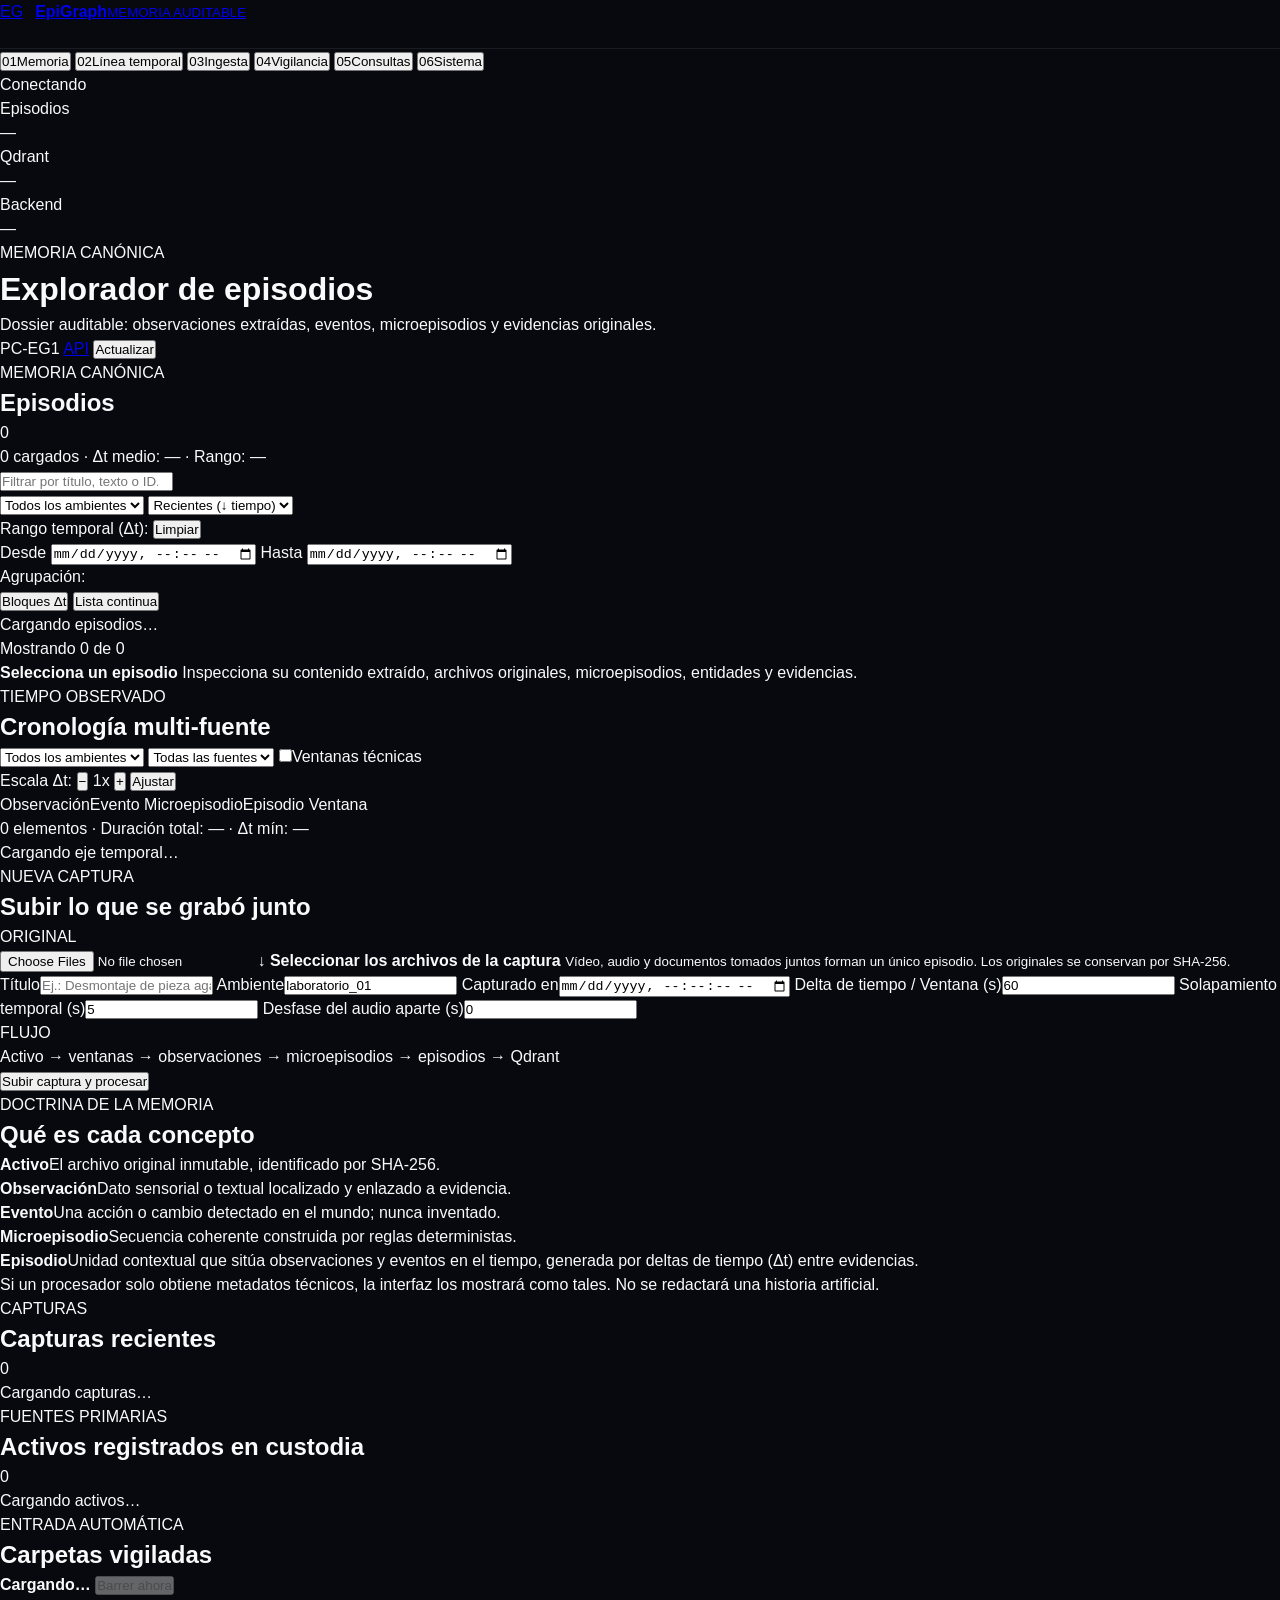
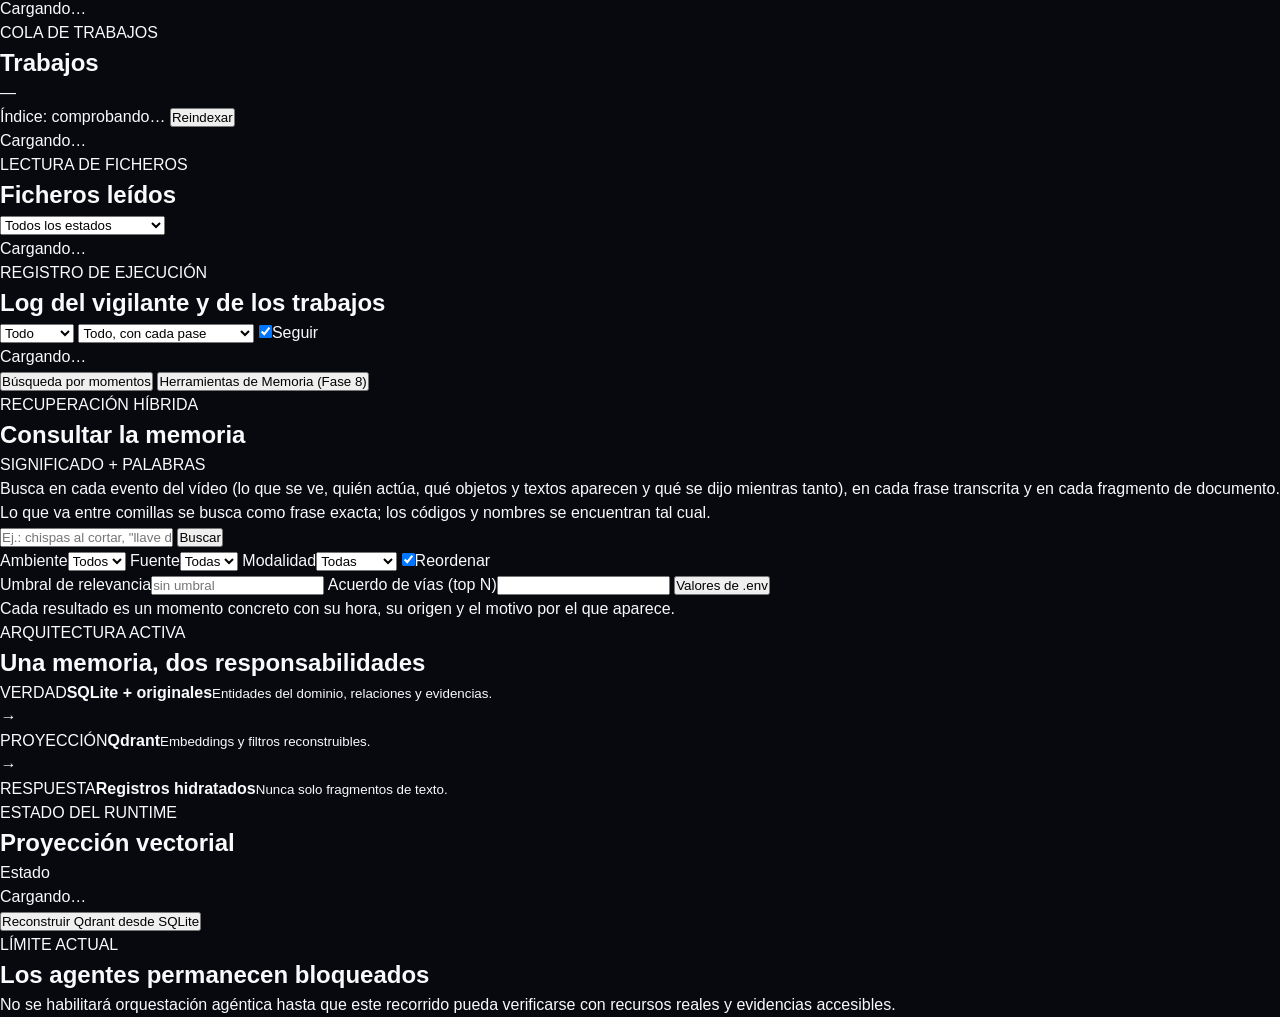
==== episodic/interfaces/web/index.html @ 2b99b510 "Fase R1: el evento como unidad de recuperación - Migración v10: columnas propias en events (episodio" ====
<!doctype html>
<html lang="es">
<head>
  <meta charset="utf-8">
  <meta name="viewport" content="width=device-width, initial-scale=1">
  <meta name="description" content="EpiGraph: memoria episódica multimodal trazable">
  <title>EpiGraph · Consola de memoria</title>
  <link rel="stylesheet" href="/static/index.css?v=pasajes-3">
</head>
<body>
  <div class="shell">
    <aside class="rail">
      <a class="brand" href="#episodes" aria-label="EpiGraph">
        <span class="brand-mark">EG</span>
        <span><b>EpiGraph</b><small>MEMORIA AUDITABLE</small></span>
      </a>

      <nav class="nav" aria-label="Secciones">
        <button class="nav-item active" data-view="episodes"><span>01</span>Memoria</button>
        <button class="nav-item" data-view="timeline"><span>02</span>Línea temporal</button>
        <button class="nav-item" data-view="ingest"><span>03</span>Ingesta</button>
        <button class="nav-item" data-view="watch"><span>04</span>Vigilancia</button>
        <button class="nav-item" data-view="search"><span>05</span>Consultas</button>
        <button class="nav-item" data-view="system"><span>06</span>Sistema</button>
      </nav>

      <div class="rail-status">
        <div><i id="connection-light"></i><span id="connection-label">Conectando</span></div>
        <dl>
          <dt>Episodios</dt><dd id="status-episodes">—</dd>
          <dt>Qdrant</dt><dd id="status-points">—</dd>
          <dt>Backend</dt><dd id="status-backend">—</dd>
        </dl>
      </div>
    </aside>

    <main>
      <header class="masthead">
        <div>
          <p class="kicker" id="view-kicker">MEMORIA CANÓNICA</p>
          <h1 id="view-title">Explorador de episodios</h1>
          <p id="view-subtitle">Dossier auditable: observaciones extraídas, eventos, microepisodios y evidencias originales.</p>
        </div>
        <div class="mast-actions">
          <span class="checkpoint">PC‑EG1</span>
          <a class="button ghost" href="/docs" target="_blank" rel="noopener">API</a>
          <button class="button ghost" id="refresh-all">Actualizar</button>
        </div>
      </header>

      <section class="view active" id="view-episodes">
        <div class="episode-workbench">
          <aside class="panel episode-index">
            <div class="panel-heading">
              <div><p class="kicker">MEMORIA CANÓNICA</p><h2>Episodios</h2></div>
              <span id="episode-count" class="counter">0</span>
            </div>

            <div class="episode-delta-stats" id="episode-delta-stats">
              <span id="stat-episode-volume">0 cargados</span>
              <span class="dot-sep">·</span>
              <span id="stat-avg-delta">Δt medio: —</span>
              <span class="dot-sep">·</span>
              <span id="stat-time-span">Rango: —</span>
            </div>

            <div class="episode-filter-bar">
              <input id="episode-search-filter" type="search" placeholder="Filtrar por título, texto o ID...">
              <div class="filter-row-secondary">
                <select id="episode-env-filter">
                  <option value="">Todos los ambientes</option>
                </select>
                <select id="episode-sort-order">
                  <option value="time_desc">Recientes (↓ tiempo)</option>
                  <option value="time_asc">Antiguos (↑ tiempo)</option>
                  <option value="duration_desc">Mayor duración (Δt)</option>
                  <option value="observations_desc">Más observaciones</option>
                </select>
              </div>
              <div class="filter-row-temporal">
                <div class="temporal-header">
                  <span class="filter-sublabel">Rango temporal (Δt):</span>
                  <button type="button" class="button-mini ghost" id="episode-clear-dates" title="Limpiar rango de fechas">Limpiar</button>
                </div>
                <div class="time-range-inputs">
                  <label class="time-field">
                    <span>Desde</span>
                    <input id="episode-filter-from" type="datetime-local">
                  </label>
                  <label class="time-field">
                    <span>Hasta</span>
                    <input id="episode-filter-to" type="datetime-local">
                  </label>
                </div>
              </div>
              <div class="filter-row-grouping">
                <span class="group-label">Agrupación:</span>
                <div class="group-pills">
                  <button type="button" class="group-pill active" id="episode-group-blocks" data-group="blocks">Bloques Δt</button>
                  <button type="button" class="group-pill" id="episode-group-flat" data-group="flat">Lista continua</button>
                </div>
              </div>
            </div>

            <div class="episode-list" id="memory-map">
              <div class="empty">Cargando episodios…</div>
            </div>

            <div class="episode-pagination-bar" id="episode-pagination-bar">
              <span id="pagination-status">Mostrando 0 de 0</span>
              <div class="pagination-actions">
                <button type="button" class="button-mini ghost" id="load-more-episodes" hidden>Cargar más</button>
                <button type="button" class="button-mini ghost" id="load-all-episodes" hidden>Cargar todos</button>
              </div>
            </div>
          </aside>
          <article class="panel episode-inspector" id="episode-inspector">
            <div class="empty roomy">
              <b>Selecciona un episodio</b>
              <span>Inspecciona su contenido extraído, archivos originales, microepisodios, entidades y evidencias.</span>
            </div>
          </article>
        </div>
      </section>

      <section class="view" id="view-timeline">
        <article class="panel timeline-panel">
          <div class="panel-heading timeline-heading">
            <div>
              <p class="kicker">TIEMPO OBSERVADO</p>
              <h2>Cronología multi-fuente</h2>
            </div>
            <div class="inline-filters timeline-toolbar">
              <select id="timeline-environment"><option value="">Todos los ambientes</option></select>
              <select id="timeline-source"><option value="">Todas las fuentes</option></select>
              <label class="switch"><input type="checkbox" id="show-windows"><span></span>Ventanas técnicas</label>
              
              <div class="zoom-controls">
                <span class="zoom-label">Escala Δt:</span>
                <button type="button" class="zoom-btn" id="zoom-out" title="Alejar escala (ver rango macro)">−</button>
                <span class="zoom-level" id="zoom-level-text">1x</span>
                <button type="button" class="zoom-btn" id="zoom-in" title="Acercar escala (ver micro-deltas)">+</button>
                <button type="button" class="zoom-reset-btn" id="zoom-fit" title="Ajustar al rango completo">Ajustar</button>
              </div>
            </div>
          </div>

          <div class="timeline-subbar">
            <div class="timeline-legend">
              <span class="observation">Observación</span><span class="event">Evento</span>
              <span class="microepisode">Microepisodio</span><span class="episode">Episodio</span>
              <span class="processing_window">Ventana</span>
            </div>
            <div class="timeline-metrics" id="timeline-metrics">
              <span id="tl-metric-count">0 elementos</span>
              <span class="dot-sep">·</span>
              <span id="tl-metric-span">Duración total: —</span>
              <span class="dot-sep">·</span>
              <span id="tl-metric-min-delta">Δt mín: —</span>
            </div>
          </div>

          <div class="timeline-scroll-container" id="timeline-scroll-container">
            <div id="timeline-canvas" class="timeline-canvas"><div class="empty">Cargando eje temporal…</div></div>
          </div>

          <div id="timeline-ledger" class="timeline-ledger"></div>
        </article>
      </section>

      <section class="view" id="view-ingest">
        <div class="split hero-split">
          <article class="panel ingest-panel">
            <div class="panel-heading">
              <div><p class="kicker">NUEVA CAPTURA</p><h2>Subir lo que se grabó junto</h2></div>
              <span class="truth-badge">ORIGINAL</span>
            </div>
            <form id="ingest-form">
              <label class="drop-zone" for="asset-file">
                <input id="asset-file" name="files" type="file" required multiple
                  accept="video/*,audio/*,image/*,.pdf,.txt,.md,.csv,.json">
                <span class="drop-glyph">↓</span>
                <b id="file-label">Seleccionar los archivos de la captura</b>
                <small>Vídeo, audio y documentos tomados juntos forman un único episodio. Los originales se conservan por SHA‑256.</small>
              </label>
              <div class="form-grid">
                <label class="span-2">Título<input name="title" placeholder="Ej.: Desmontaje de pieza agarrotada"></label>
                <label>Ambiente<input name="environment_id" value="laboratorio_01" required></label>
                <label>Capturado en<input name="captured_at" type="datetime-local" step="1" title="Si se deja vacío se usa la hora del vídeo o, en su defecto, la de subida"></label>
                <label>Delta de tiempo / Ventana (s)<input name="window_duration_seconds" type="number" value="60" min="0.1" step="0.1"></label>
                <label>Solapamiento temporal (s)<input name="overlap_seconds" type="number" value="5" min="0" step="0.1"></label>
                <label>Desfase del audio aparte (s)<input name="audio_offset_seconds" type="number" value="0" step="0.1" title="Segundos que se suman a un audio grabado por separado para alinearlo con el vídeo. Negativo si el audio empezó antes."></label>
              </div>
              <div class="process-note">
                <span>FLUJO</span>
                <p>Activo → ventanas → observaciones → microepisodios → episodios → Qdrant</p>
              </div>
              <button class="button primary" type="submit" id="ingest-submit">Subir captura y procesar</button>
            </form>
            <div class="job-progress" id="workflow-result" hidden></div>
          </article>

          <article class="panel doctrine">
            <p class="kicker">DOCTRINA DE LA MEMORIA</p>
            <h2>Qué es cada concepto</h2>
            <ol>
              <li><b>Activo</b><span>El archivo original inmutable, identificado por SHA-256.</span></li>
              <li><b>Observación</b><span>Dato sensorial o textual localizado y enlazado a evidencia.</span></li>
              <li><b>Evento</b><span>Una acción o cambio detectado en el mundo; nunca inventado.</span></li>
              <li><b>Microepisodio</b><span>Secuencia coherente construida por reglas deterministas.</span></li>
              <li><b>Episodio</b><span>Unidad contextual que sitúa observaciones y eventos en el tiempo, generada por deltas de tiempo (Δt) entre evidencias.</span></li>
            </ol>
            <p class="doctrine-warning">Si un procesador solo obtiene metadatos técnicos, la interfaz los mostrará como tales. No se redactará una historia artificial.</p>
          </article>
        </div>

        <article class="panel ledger-panel">
          <div class="panel-heading"><div><p class="kicker">CAPTURAS</p><h2>Capturas recientes</h2></div><span id="capture-count" class="counter">0</span></div>
          <div class="capture-ledger" id="capture-ledger"><div class="empty">Cargando capturas…</div></div>
        </article>

        <article class="panel ledger-panel">
          <div class="panel-heading"><div><p class="kicker">FUENTES PRIMARIAS</p><h2>Activos registrados en custodia</h2></div><span id="asset-count" class="counter">0</span></div>
          <div class="asset-ledger" id="asset-ledger"><div class="empty">Cargando activos…</div></div>
        </article>
      </section>

      <section class="view" id="view-watch">
        <article class="panel watch-status-panel">
          <div class="panel-heading">
            <div><p class="kicker">ENTRADA AUTOMÁTICA</p><h2>Carpetas vigiladas</h2></div>
            <div class="watch-actions">
              <span class="watch-state" id="watch-state"><i></i><b>Cargando…</b></span>
              <button class="button-mini" id="watch-scan-now" type="button" disabled>Barrer ahora</button>
            </div>
          </div>
          <p class="watch-summary" id="watch-summary"></p>
          <div class="watch-sources" id="watch-sources"><div class="empty">Cargando…</div></div>
        </article>

        <div class="watch-grid">
          <article class="panel">
            <div class="panel-heading">
              <div><p class="kicker">COLA DE TRABAJOS</p><h2>Trabajos</h2></div>
              <span class="counter" id="watch-jobs-active">—</span>
            </div>
            <div class="index-status" id="index-status">
              <span id="index-status-text">Índice: comprobando…</span>
              <button class="button-mini" id="index-reindex" type="button" title="Reconstruye vectores y pasajes en una generación nueva; la búsqueda sigue funcionando mientras tanto">Reindexar</button>
            </div>
            <div class="watch-jobs" id="watch-jobs"><div class="empty">Cargando…</div></div>
          </article>
          <article class="panel">
            <div class="panel-heading">
              <div><p class="kicker">LECTURA DE FICHEROS</p><h2>Ficheros leídos</h2></div>
              <select id="watch-file-state" aria-label="Estado de los ficheros">
                <option value="">Todos los estados</option>
                <option value="pending">Copiándose</option>
                <option value="ready">Listos, esperando cierre</option>
                <option value="captured">Capturados</option>
                <option value="duplicate">Duplicados</option>
                <option value="ignored">Ignorados</option>
                <option value="failed">Fallidos</option>
                <option value="vanished">Desaparecidos</option>
              </select>
            </div>
            <div class="watch-files" id="watch-files"><div class="empty">Cargando…</div></div>
          </article>
        </div>

        <article class="panel watch-log-panel">
          <div class="panel-heading">
            <div><p class="kicker">REGISTRO DE EJECUCIÓN</p><h2>Log del vigilante y de los trabajos</h2></div>
            <div class="inline-filters">
              <select id="log-component" aria-label="Componente">
                <option value="">Todo</option>
                <option value="watch">Vigilante</option>
                <option value="jobs">Trabajos</option>
              </select>
              <select id="log-level" aria-label="Nivel">
                <option value="">Todo, con cada pase</option>
                <option value="info,warning,error">Sin los pases del vigilante</option>
                <option value="warning,error">Avisos y errores</option>
                <option value="error">Solo errores</option>
              </select>
              <label class="switch"><input type="checkbox" id="log-follow" checked><span></span>Seguir</label>
            </div>
          </div>
          <div class="activity-log" id="activity-log" role="log" aria-live="polite"><div class="log-empty">Cargando…</div></div>
        </article>
      </section>

      <section class="view" id="view-search">
        <div class="search-mode-tabs">
          <button class="search-tab-btn active" data-search-tab="hybrid">Búsqueda por momentos</button>
          <button class="search-tab-btn" data-search-tab="tools">Herramientas de Memoria (Fase 8)</button>
        </div>

        <div id="search-tab-hybrid-content" class="search-tab-content active">
          <article class="panel search-panel">
            <div class="panel-heading"><div><p class="kicker">RECUPERACIÓN HÍBRIDA</p><h2>Consultar la memoria</h2></div><span class="truth-badge vector">SIGNIFICADO + PALABRAS</span></div>
            <p class="search-hint">Busca en cada evento del vídeo (lo que se ve, quién actúa, qué objetos y textos aparecen y qué se dijo mientras tanto), en cada frase transcrita y en cada fragmento de documento. Lo que va entre comillas se busca como frase exacta; los códigos y nombres se encuentran tal cual.</p>
            <form id="search-form" class="search-form">
              <input id="search-query" placeholder="Ej.: chispas al cortar, &quot;llave dinamométrica&quot;, sensor F-102…" required>
              <button class="button primary" type="submit">Buscar</button>
              <div class="search-options">
                <label>Ambiente<select id="search-environment"><option value="">Todos</option></select></label>
                <label>Fuente<select id="search-source"><option value="">Todas</option></select></label>
                <label>Modalidad<select id="search-modality"><option value="">Todas</option><option>video</option><option>audio</option><option>image</option><option>document</option><option>text</option></select></label>
                <label class="switch" title="Un cross-encoder vuelve a puntuar los mejores pasajes frente a la pregunta"><input type="checkbox" id="input-rerank" checked><span></span>Reordenar</label>
              </div>
              <div class="search-options search-thresholds">
                <label title="Puntuación mínima del reordenador; vacío: sin umbral. Valor por defecto: EPIGRAPH_RERANK_MIN_SCORE">Umbral de relevancia<input type="number" id="input-min-score" step="0.1" placeholder="sin umbral"></label>
                <label title="Se conserva bajo el umbral si significado y palabras lo ponen ambos entre sus N primeros; 0: nunca. Valor por defecto: EPIGRAPH_PASSAGE_AGREEMENT_RANK">Acuerdo de vías (top N)<input type="number" id="input-agreement" min="0" step="1"></label>
                <button type="button" class="button-mini" id="reset-thresholds" title="Volver a los valores de .env">Valores de .env</button>
                <small id="passage-settings" class="search-settings"></small>
              </div>
            </form>
          </article>
          <div id="search-results" class="search-results"><div class="empty roomy">Cada resultado es un momento concreto con su hora, su origen y el motivo por el que aparece.</div></div>
        </div>

        <div id="search-tab-tools-content" class="search-tab-content" hidden>
          <article class="panel tools-panel">
            <div class="panel-heading">
              <div><p class="kicker">CATÁLOGO TIPADO</p><h2>Herramientas deterministas de consulta</h2></div>
              <span class="truth-badge">FASE 8 · 11 HERRAMIENTAS</span>
            </div>
            <div class="tools-interface">
              <div class="tools-selector-bar">
                <label for="tool-select"><b>Herramienta de memoria</b>
                  <select id="tool-select"></select>
                </label>
                <p id="tool-description" class="tool-desc"></p>
              </div>
              <form id="tool-form" class="tool-form">
                <div id="tool-fields" class="tool-fields-grid"></div>
                <button class="button primary" type="submit" id="tool-submit">Ejecutar herramienta</button>
              </form>
            </div>
          </article>
          <div id="tool-results" class="tool-results">
            <div class="empty roomy">Selecciona una herramienta y ejecuta la consulta para auditar la memoria canónica.</div>
          </div>
        </div>
      </section>

      <section class="view" id="view-system">
        <div class="system-grid">
          <article class="panel architecture-card">
            <p class="kicker">ARQUITECTURA ACTIVA</p><h2>Una memoria, dos responsabilidades</h2>
            <div class="architecture-flow">
              <div><span>VERDAD</span><b>SQLite + originales</b><small>Entidades del dominio, relaciones y evidencias.</small></div>
              <i>→</i>
              <div><span>PROYECCIÓN</span><b>Qdrant</b><small>Embeddings y filtros reconstruibles.</small></div>
              <i>→</i>
              <div><span>RESPUESTA</span><b>Registros hidratados</b><small>Nunca solo fragmentos de texto.</small></div>
            </div>
          </article>
          <article class="panel runtime-card">
            <p class="kicker">ESTADO DEL RUNTIME</p><h2>Proyección vectorial</h2>
            <dl id="runtime-details"><dt>Estado</dt><dd>Cargando…</dd></dl>
            <button id="rebuild-index" class="button ghost">Reconstruir Qdrant desde SQLite</button>
          </article>
        </div>
        <article class="panel boundary-card">
          <p class="kicker">LÍMITE ACTUAL</p>
          <h2>Los agentes permanecen bloqueados</h2>
          <p>No se habilitará orquestación agéntica hasta que este recorrido pueda verificarse con recursos reales y evidencias accesibles.</p>
        </article>
      </section>
    </main>
  </div>

  <dialog id="asset-dialog" class="detail-dialog"><button class="dialog-close" data-close-dialog aria-label="Cerrar">×</button><div id="asset-dialog-content"></div></dialog>
  <script src="/static/app.js?v=pasajes-3"></script>
</body>
</html>
---- static/index.css ----
/* LabMemory Episodic - Modern Dark Aesthetic */
:root {
    --bg-dark: #07090e;
    --bg-surface: #0f141f;
    --bg-surface-elevated: #161d2d;
    --bg-surface-hover: #1e273d;
    --border-color: rgba(255, 255, 255, 0.08);
    --border-accent: rgba(99, 102, 241, 0.3);
    
    --primary: #6366f1;
    --primary-hover: #4f46e5;
    --primary-glow: rgba(99, 102, 241, 0.25);
    --accent: #8b5cf6;
    --accent-light: #c084fc;
    
    --success: #10b981;
    --warning: #f59e0b;
    --danger: #ef4444;
    
    --text-primary: #f8fafc;
    --text-secondary: #94a3b8;
    --text-muted: #64748b;
    
    --font-sans: 'Inter', -apple-system, BlinkMacSystemFont, sans-serif;
    --font-mono: 'JetBrains Mono', monospace;
    --radius-sm: 6px;
    --radius-md: 10px;
    --radius-lg: 16px;
    --transition: all 0.2s cubic-bezier(0.4, 0, 0.2, 1);
}

* {
    box-sizing: border-box;
    margin: 0;
    padding: 0;
}

body {
    background-color: var(--bg-dark);
    color: var(--text-primary);
    font-family: var(--font-sans);
    line-height: 1.5;
    min-height: 100vh;
    overflow-x: hidden;
}

/* Layout */
.app-layout {
    display: flex;
    min-height: 100vh;
}

/* Sidebar */
.sidebar {
    width: 280px;
    background-color: var(--bg-surface);
    border-right: 1px solid var(--border-color);
    display: flex;
    flex-direction: column;
    padding: 24px 16px;
    position: sticky;
    top: 0;
    height: 100vh;
}

.brand {
    display: flex;
    align-items: center;
    gap: 12px;
    padding-bottom: 24px;
    border-bottom: 1px solid var(--border-color);
}

.brand-icon {
    width: 40px;
    height: 40px;
    background: linear-gradient(135deg, var(--primary), var(--accent));
    border-radius: var(--radius-md);
    display: flex;
    align-items: center;
    justify-content: center;
    color: #fff;
    box-shadow: 0 4px 14px var(--primary-glow);
}

.brand h1 {
    font-size: 1.25rem;
    font-weight: 700;
    letter-spacing: -0.02em;
}

.brand-subtitle {
    font-size: 0.75rem;
    color: var(--text-secondary);
}

/* Status Widget */
.status-widget {
    background: var(--bg-surface-elevated);
    border: 1px solid var(--border-color);
    border-radius: var(--radius-md);
    padding: 12px 14px;
    margin: 18px 0;
}

.status-item {
    display: flex;
    align-items: center;
    gap: 8px;
    font-size: 0.8rem;
    color: var(--text-secondary);
    margin-bottom: 6px;
}

.status-dot {
    width: 8px;
    height: 8px;
    border-radius: 50%;
    background-color: var(--danger);
    transition: var(--transition);
}

.status-dot.online {
    background-color: var(--success);
    box-shadow: 0 0 8px rgba(16, 185, 129, 0.5);
}

.status-meta {
    font-size: 0.7rem;
    color: var(--text-muted);
    font-family: var(--font-mono);
    border-top: 1px solid var(--border-color);
    padding-top: 6px;
    margin-top: 6px;
}

/* Navigation Tabs */
.nav-tabs {
    display: flex;
    flex-direction: column;
    gap: 6px;
    flex: 1;
}

.nav-tab {
    display: flex;
    align-items: center;
    gap: 12px;
    padding: 12px 16px;
    background: transparent;
    border: 1px solid transparent;
    border-radius: var(--radius-md);
    color: var(--text-secondary);
    font-size: 0.9rem;
    font-weight: 500;
    cursor: pointer;
    text-align: left;
    transition: var(--transition);
}

.nav-tab:hover {
    background-color: var(--bg-surface-hover);
    color: var(--text-primary);
}

.nav-tab.active {
    background: linear-gradient(135deg, rgba(99, 102, 241, 0.15), rgba(139, 92, 246, 0.15));
    border-color: var(--border-accent);
    color: #fff;
    box-shadow: 0 2px 8px var(--primary-glow);
}

.sidebar-footer {
    border-top: 1px solid var(--border-color);
    padding-top: 16px;
}

.docs-link {
    display: flex;
    align-items: center;
    gap: 8px;
    color: var(--text-muted);
    text-decoration: none;
    font-size: 0.8rem;
    transition: var(--transition);
}

.docs-link:hover {
    color: var(--accent-light);
}

/* Main Content Area */
.main-content {
    flex: 1;
    padding: 36px 48px;
    max-width: 1200px;
    margin: 0 auto;
}

.tab-pane {
    display: none;
}

.tab-pane.active {
    display: block;
    animation: fadeIn 0.3s ease-in-out;
}

@keyframes fadeIn {
    from { opacity: 0; transform: translateY(6px); }
    to { opacity: 1; transform: translateY(0); }
}

/* Section Header */
.section-header {
    display: flex;
    justify-content: space-between;
    align-items: flex-start;
    margin-bottom: 28px;
    gap: 20px;
}

.section-header h2 {
    font-size: 1.75rem;
    font-weight: 700;
    letter-spacing: -0.02em;
}

.subtitle {
    color: var(--text-secondary);
    font-size: 0.95rem;
    margin-top: 4px;
}

.domain-selector-box {
    display: flex;
    flex-direction: column;
    gap: 6px;
    min-width: 260px;
}

.domain-selector-box label {
    font-size: 0.8rem;
    font-weight: 600;
    color: var(--text-muted);
    text-transform: uppercase;
    letter-spacing: 0.05em;
}

/* Form Controls */
.select-input, .text-input, .query-textarea, .code-textarea {
    background-color: var(--bg-surface);
    border: 1px solid var(--border-color);
    border-radius: var(--radius-md);
    color: var(--text-primary);
    padding: 10px 14px;
    font-size: 0.95rem;
    font-family: inherit;
    transition: var(--transition);
    width: 100%;
}

.select-input:focus, .text-input:focus, .query-textarea:focus, .code-textarea:focus {
    outline: none;
    border-color: var(--primary);
    box-shadow: 0 0 0 3px var(--primary-glow);
}

.select-input-sm, .text-input-sm {
    background-color: var(--bg-surface-elevated);
    border: 1px solid var(--border-color);
    border-radius: var(--radius-sm);
    color: var(--text-primary);
    padding: 6px 10px;
    font-size: 0.85rem;
    font-family: inherit;
}

/* Cards */
.card {
    background-color: var(--bg-surface);
    border: 1px solid var(--border-color);
    border-radius: var(--radius-lg);
    overflow: hidden;
    backdrop-filter: blur(10px);
}

.card-header {
    padding: 18px 24px;
    border-bottom: 1px solid var(--border-color);
    display: flex;
    align-items: center;
    justify-content: space-between;
}

.card-title {
    font-weight: 600;
    font-size: 1.05rem;
}

.card-body {
    padding: 24px;
}

/* Query Card Specifics */
.query-card {
    background: linear-gradient(180deg, var(--bg-surface), var(--bg-surface-elevated));
    border: 1px solid var(--border-color);
    border-radius: var(--radius-lg);
    padding: 24px;
    box-shadow: 0 10px 30px -10px rgba(0, 0, 0, 0.5);
    margin-bottom: 24px;
}

.mode-toggle {
    display: flex;
    gap: 8px;
    margin-bottom: 16px;
    background: var(--bg-dark);
    padding: 4px;
    border-radius: var(--radius-md);
    width: fit-content;
}

.toggle-pill {
    background: transparent;
    border: none;
    color: var(--text-secondary);
    padding: 8px 16px;
    font-size: 0.85rem;
    font-weight: 600;
    border-radius: var(--radius-sm);
    cursor: pointer;
    transition: var(--transition);
}

.toggle-pill.active {
    background-color: var(--primary);
    color: #fff;
    box-shadow: 0 2px 8px var(--primary-glow);
}

.query-actions {
    display: flex;
    justify-content: space-between;
    align-items: center;
    margin-top: 16px;
}

.limit-selector {
    display: flex;
    align-items: center;
    gap: 8px;
    font-size: 0.85rem;
    color: var(--text-secondary);
}

/* Buttons */
.btn {
    display: inline-flex;
    align-items: center;
    justify-content: center;
    gap: 8px;
    padding: 10px 22px;
    font-size: 0.95rem;
    font-weight: 600;
    border-radius: var(--radius-md);
    border: none;
    cursor: pointer;
    transition: var(--transition);
}

.btn-primary {
    background: linear-gradient(135deg, var(--primary), var(--accent));
    color: #fff;
    box-shadow: 0 4px 14px var(--primary-glow);
}

.btn-primary:hover {
    filter: brightness(1.1);
    transform: translateY(-1px);
}

.btn-secondary {
    background-color: var(--bg-surface-elevated);
    border: 1px solid var(--border-accent);
    color: var(--text-primary);
}

.btn-secondary:hover {
    background-color: var(--bg-surface-hover);
}

.btn-block {
    width: 100%;
}

.btn-ghost-sm {
    background: transparent;
    border: 1px solid var(--border-color);
    border-radius: var(--radius-sm);
    color: var(--accent-light);
    padding: 4px 10px;
    font-size: 0.8rem;
    cursor: pointer;
    transition: var(--transition);
}

.btn-ghost-sm:hover {
    background: rgba(139, 92, 246, 0.1);
    border-color: var(--accent);
}

/* Filter Details */
.filter-details {
    margin-top: 14px;
    border-top: 1px dashed var(--border-color);
    padding-top: 12px;
}

.filter-details summary {
    font-size: 0.85rem;
    color: var(--text-secondary);
    cursor: pointer;
    user-select: none;
}

.filter-inputs {
    padding-top: 10px;
}

.filter-row {
    display: flex;
    gap: 12px;
    margin-top: 6px;
}

.hint {
    font-size: 0.8rem;
    color: var(--text-muted);
}

/* Output Cards */
.answer-card {
    border-left: 4px solid var(--primary);
    margin-bottom: 24px;
}

#agent-answer-text {
    font-size: 1rem;
    line-height: 1.7;
    white-space: pre-wrap;
    color: #e2e8f0;
}

.badge {
    display: inline-block;
    padding: 3px 8px;
    border-radius: var(--radius-sm);
    font-size: 0.75rem;
    font-weight: 600;
    text-transform: uppercase;
    font-family: var(--font-mono);
}

.badge-accent {
    background: rgba(99, 102, 241, 0.2);
    color: var(--accent-light);
    border: 1px solid var(--border-accent);
}

.badge-score {
    background: rgba(16, 185, 129, 0.15);
    color: var(--success);
    border: 1px solid rgba(16, 185, 129, 0.3);
}

/* Sources List */
.sources-title {
    font-size: 1rem;
    color: var(--text-secondary);
    margin-bottom: 12px;
    text-transform: uppercase;
    letter-spacing: 0.05em;
}

.sources-list {
    display: flex;
    flex-direction: column;
    gap: 12px;
}

.source-item {
    background-color: var(--bg-surface);
    border: 1px solid var(--border-color);
    border-radius: var(--radius-md);
    padding: 16px;
    transition: var(--transition);
}

.source-item:hover {
    border-color: var(--border-accent);
    transform: translateX(2px);
}

.source-header {
    display: flex;
    justify-content: space-between;
    align-items: center;
    margin-bottom: 10px;
}

.source-meta-tags {
    display: flex;
    flex-wrap: wrap;
    gap: 6px;
    margin-bottom: 10px;
}

.meta-tag {
    background: var(--bg-surface-elevated);
    border: 1px solid var(--border-color);
    border-radius: var(--radius-sm);
    padding: 2px 8px;
    font-size: 0.75rem;
    font-family: var(--font-mono);
    color: var(--text-secondary);
}

.source-text {
    font-size: 0.9rem;
    color: var(--text-secondary);
    line-height: 1.6;
    background: var(--bg-dark);
    padding: 12px;
    border-radius: var(--radius-sm);
    white-space: pre-wrap;
    border: 1px solid rgba(255, 255, 255, 0.03);
}

/* Indexer Grid */
.indexer-grid {
    display: grid;
    grid-template-columns: 1fr 1fr;
    gap: 24px;
}

.file-dropzone {
    border: 2px dashed var(--border-color);
    border-radius: var(--radius-md);
    padding: 36px 20px;
    text-align: center;
    position: relative;
    cursor: pointer;
    transition: var(--transition);
}

.file-dropzone:hover {
    border-color: var(--primary);
    background: rgba(99, 102, 241, 0.03);
}

.file-dropzone input {
    position: absolute;
    top: 0;
    left: 0;
    width: 100%;
    height: 100%;
    opacity: 0;
    cursor: pointer;
}

.dropzone-text {
    margin-top: 12px;
    font-size: 0.9rem;
    color: var(--text-secondary);
}

.source-pills {
    display: flex;
    gap: 6px;
}

.pill-sm {
    background: transparent;
    border: 1px solid var(--border-color);
    color: var(--text-secondary);
    padding: 4px 10px;
    font-size: 0.8rem;
    border-radius: var(--radius-sm);
    cursor: pointer;
}

.pill-sm.active {
    background: var(--primary);
    border-color: var(--primary);
    color: #fff;
}

/* Metadata Table */
.metadata-table {
    display: flex;
    flex-direction: column;
    gap: 8px;
    margin-top: 12px;
    max-height: 240px;
    overflow-y: auto;
}

.meta-row {
    display: flex;
    gap: 8px;
    align-items: center;
}

.meta-key {
    width: 40%;
}

.meta-val {
    width: 50%;
}

.btn-remove-row {
    background: transparent;
    border: none;
    color: var(--text-muted);
    font-size: 1.2rem;
    cursor: pointer;
    width: 10%;
    text-align: center;
}

.btn-remove-row:hover {
    color: var(--danger);
}

/* Collections Grid */
.domains-grid {
    display: grid;
    grid-template-columns: 1fr 1.5fr;
    gap: 24px;
}

.collections-list {
    display: flex;
    flex-direction: column;
    gap: 10px;
}

.collection-badge-item {
    display: flex;
    justify-content: space-between;
    align-items: center;
    background: var(--bg-surface-elevated);
    border: 1px solid var(--border-color);
    border-radius: var(--radius-md);
    padding: 12px 16px;
    transition: var(--transition);
}

.collection-badge-item:hover {
    border-color: var(--border-accent);
}

.collection-name {
    font-family: var(--font-mono);
    font-weight: 600;
    color: var(--accent-light);
}

/* Toast */
.toast {
    position: fixed;
    bottom: 24px;
    right: 24px;
    background: var(--bg-surface-elevated);
    border: 1px solid var(--border-accent);
    color: #fff;
    padding: 12px 20px;
    border-radius: var(--radius-md);
    box-shadow: 0 10px 25px rgba(0, 0, 0, 0.4);
    z-index: 1000;
    transition: var(--transition);
}

/* Utilities */
.hidden { display: none !important; }
.mt-3 { margin-top: 12px; }
.mt-4 { margin-top: 16px; }

/* Loading Spinner */
.spinner {
    display: none;
    width: 16px;
    height: 16px;
    border: 2px solid rgba(255, 255, 255, 0.3);
    border-radius: 50%;
    border-top-color: #fff;
    animation: spin 0.6s linear infinite;
}

.loading .spinner {
    display: inline-block;
}

.loading .btn-text {
    opacity: 0.6;
}

@keyframes spin {
    to { transform: rotate(360deg); }
}

/* Modal for Chunks Inspection */
.modal {
    position: fixed;
    top: 0;
    left: 0;
    width: 100vw;
    height: 100vh;
    display: flex;
    align-items: center;
    justify-content: center;
    z-index: 2000;
}

.modal-backdrop {
    position: absolute;
    top: 0;
    left: 0;
    width: 100%;
    height: 100%;
    background: rgba(0, 0, 0, 0.75);
    backdrop-filter: blur(4px);
}

.modal-content {
    position: relative;
    background: var(--bg-surface);
    border: 1px solid var(--border-accent);
    border-radius: var(--radius-lg);
    width: 90%;
    max-width: 800px;
    max-height: 85vh;
    display: flex;
    flex-direction: column;
    box-shadow: 0 20px 50px rgba(0, 0, 0, 0.6);
    z-index: 2001;
    overflow: hidden;
}

.modal-header {
    padding: 18px 24px;
    border-bottom: 1px solid var(--border-color);
    display: flex;
    justify-content: space-between;
    align-items: center;
}

.btn-close-modal {
    background: transparent;
    border: none;
    color: var(--text-muted);
    font-size: 1.5rem;
    cursor: pointer;
    line-height: 1;
}

.btn-close-modal:hover {
    color: #fff;
}

.modal-body {
    padding: 24px;
    overflow-y: auto;
    display: flex;
    flex-direction: column;
    gap: 12px;
}

.col-main {
    display: flex;
    align-items: center;
    gap: 12px;
}

.col-actions {
    display: flex;
    gap: 8px;
}
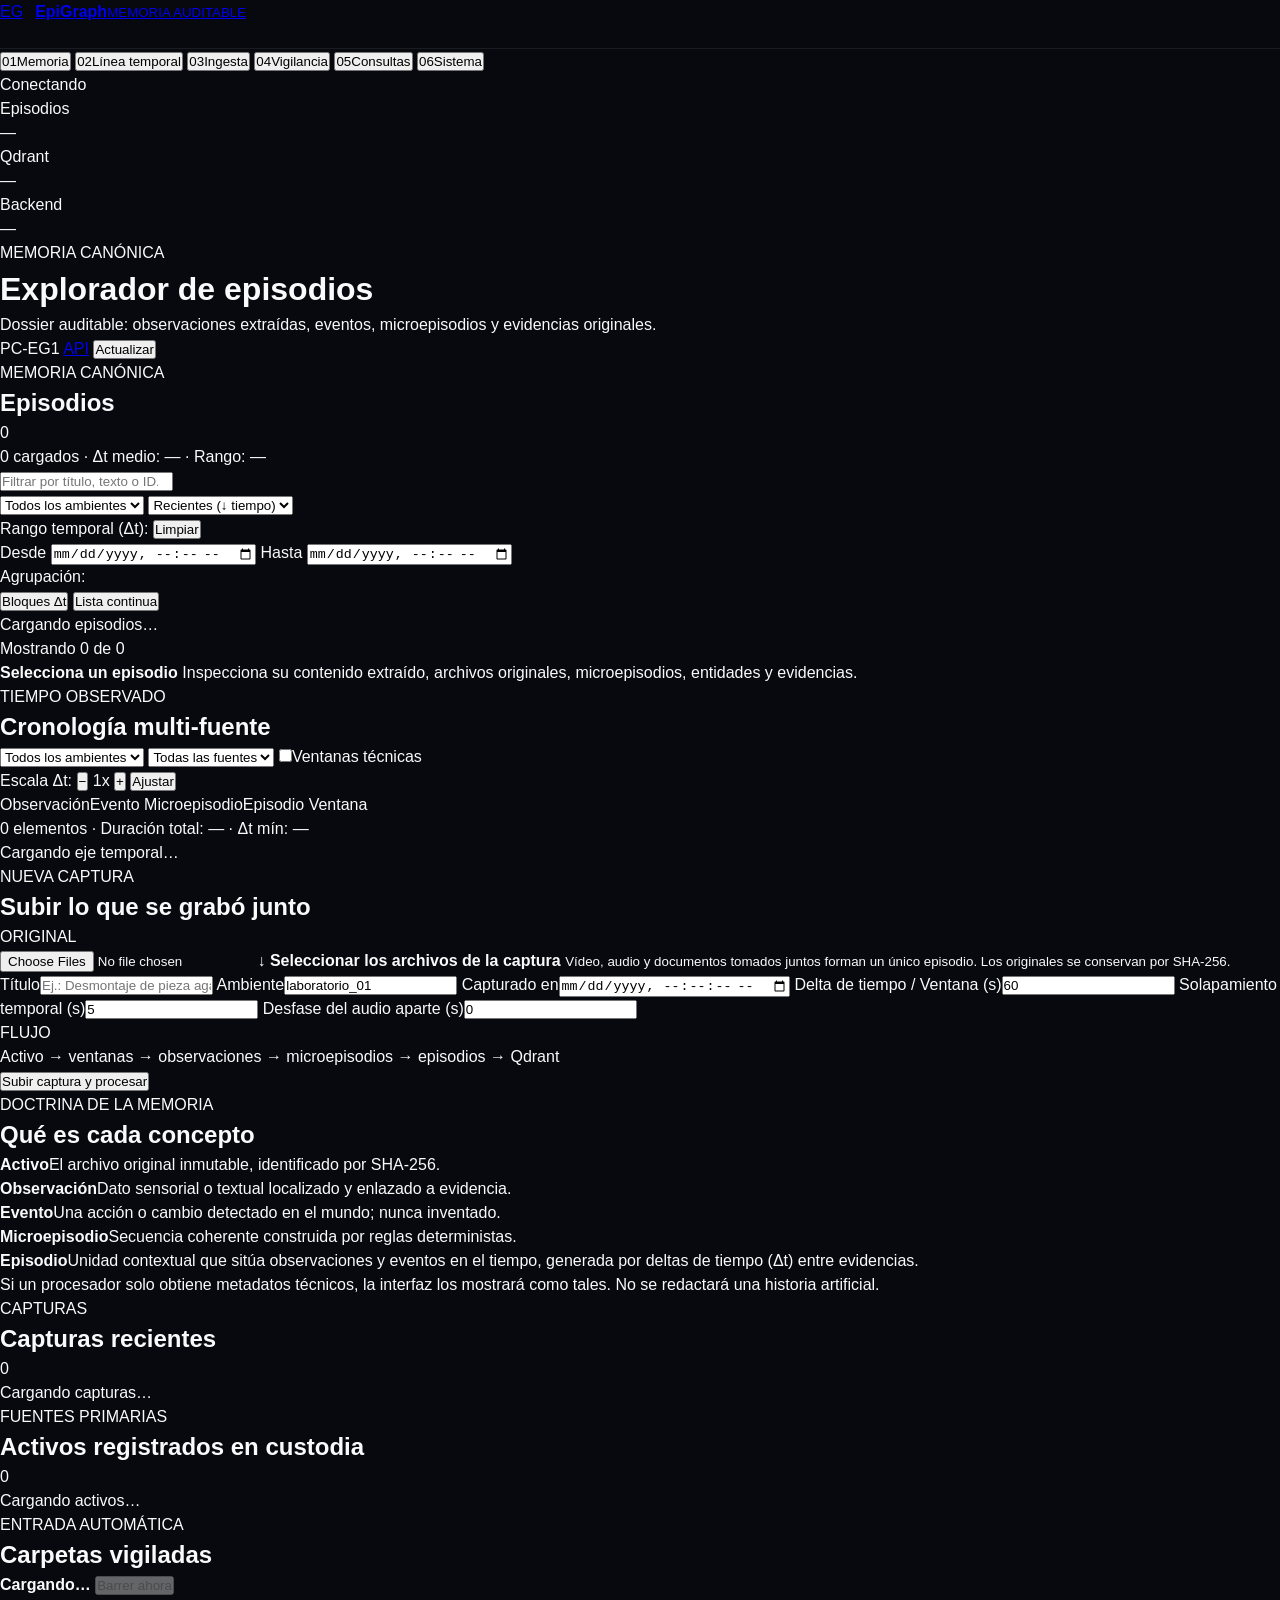
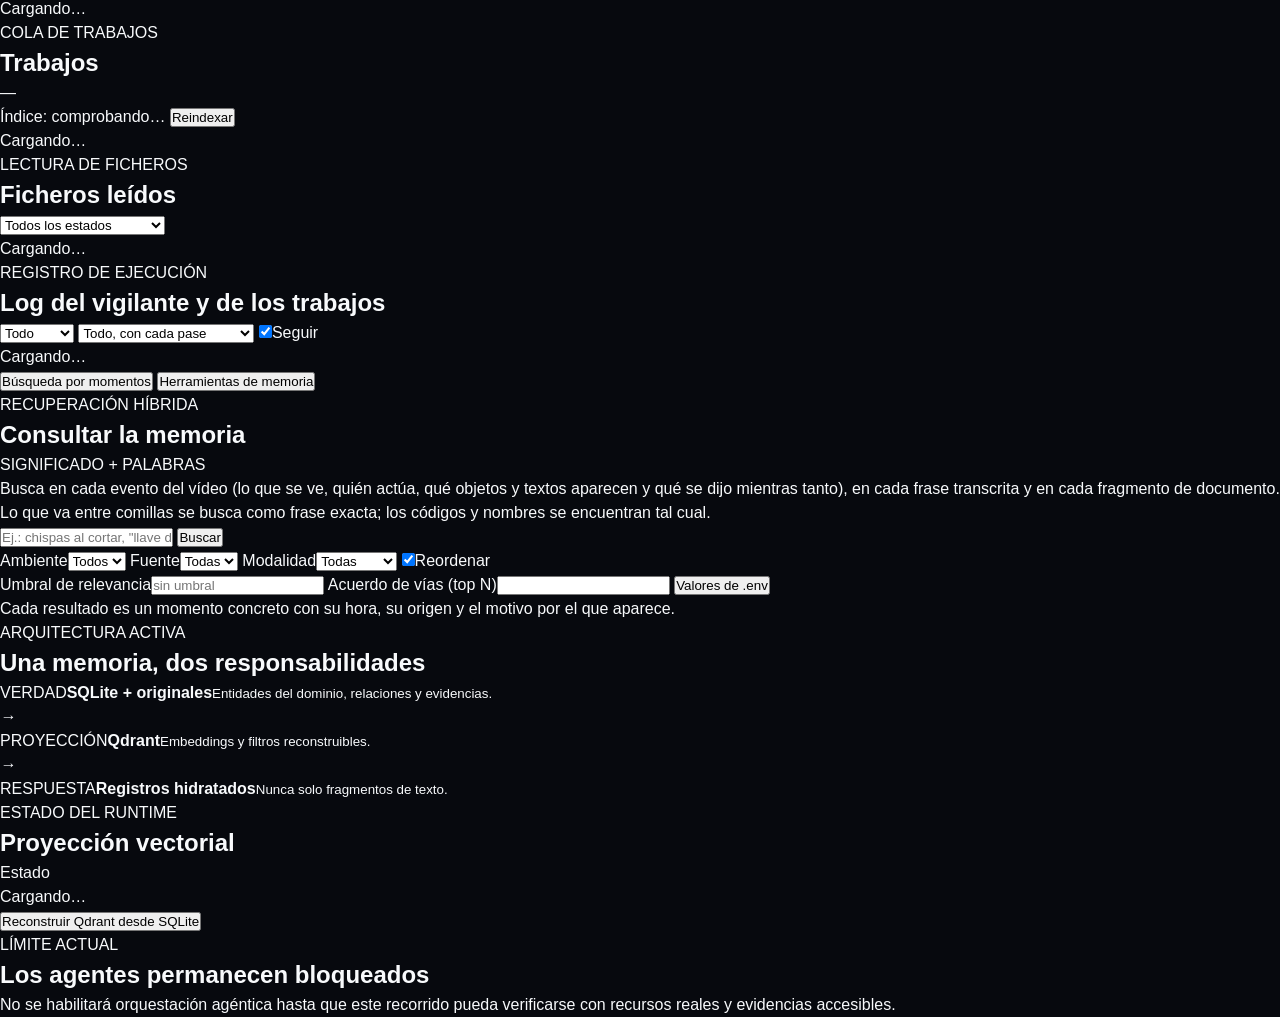
==== commit 1af72e7d: "Fase A1: herramientas de consulta para agentes - search_moments, get_event, get_event_neighbors, get" ====
--- a/episodic/interfaces/web/index.html
+++ b/episodic/interfaces/web/index.html
@@ -293,7 +293,7 @@
       <section class="view" id="view-search">
         <div class="search-mode-tabs">
           <button class="search-tab-btn active" data-search-tab="hybrid">Búsqueda por momentos</button>
-          <button class="search-tab-btn" data-search-tab="tools">Herramientas de Memoria (Fase 8)</button>
+          <button class="search-tab-btn" data-search-tab="tools">Herramientas de memoria</button>
         </div>
 
         <div id="search-tab-hybrid-content" class="search-tab-content active">
@@ -324,7 +324,7 @@
           <article class="panel tools-panel">
             <div class="panel-heading">
               <div><p class="kicker">CATÁLOGO TIPADO</p><h2>Herramientas deterministas de consulta</h2></div>
-              <span class="truth-badge">FASE 8 · 11 HERRAMIENTAS</span>
+              <span class="truth-badge">SOLO LECTURA · CATÁLOGO DE /api/tools</span>
             </div>
             <div class="tools-interface">
               <div class="tools-selector-bar">
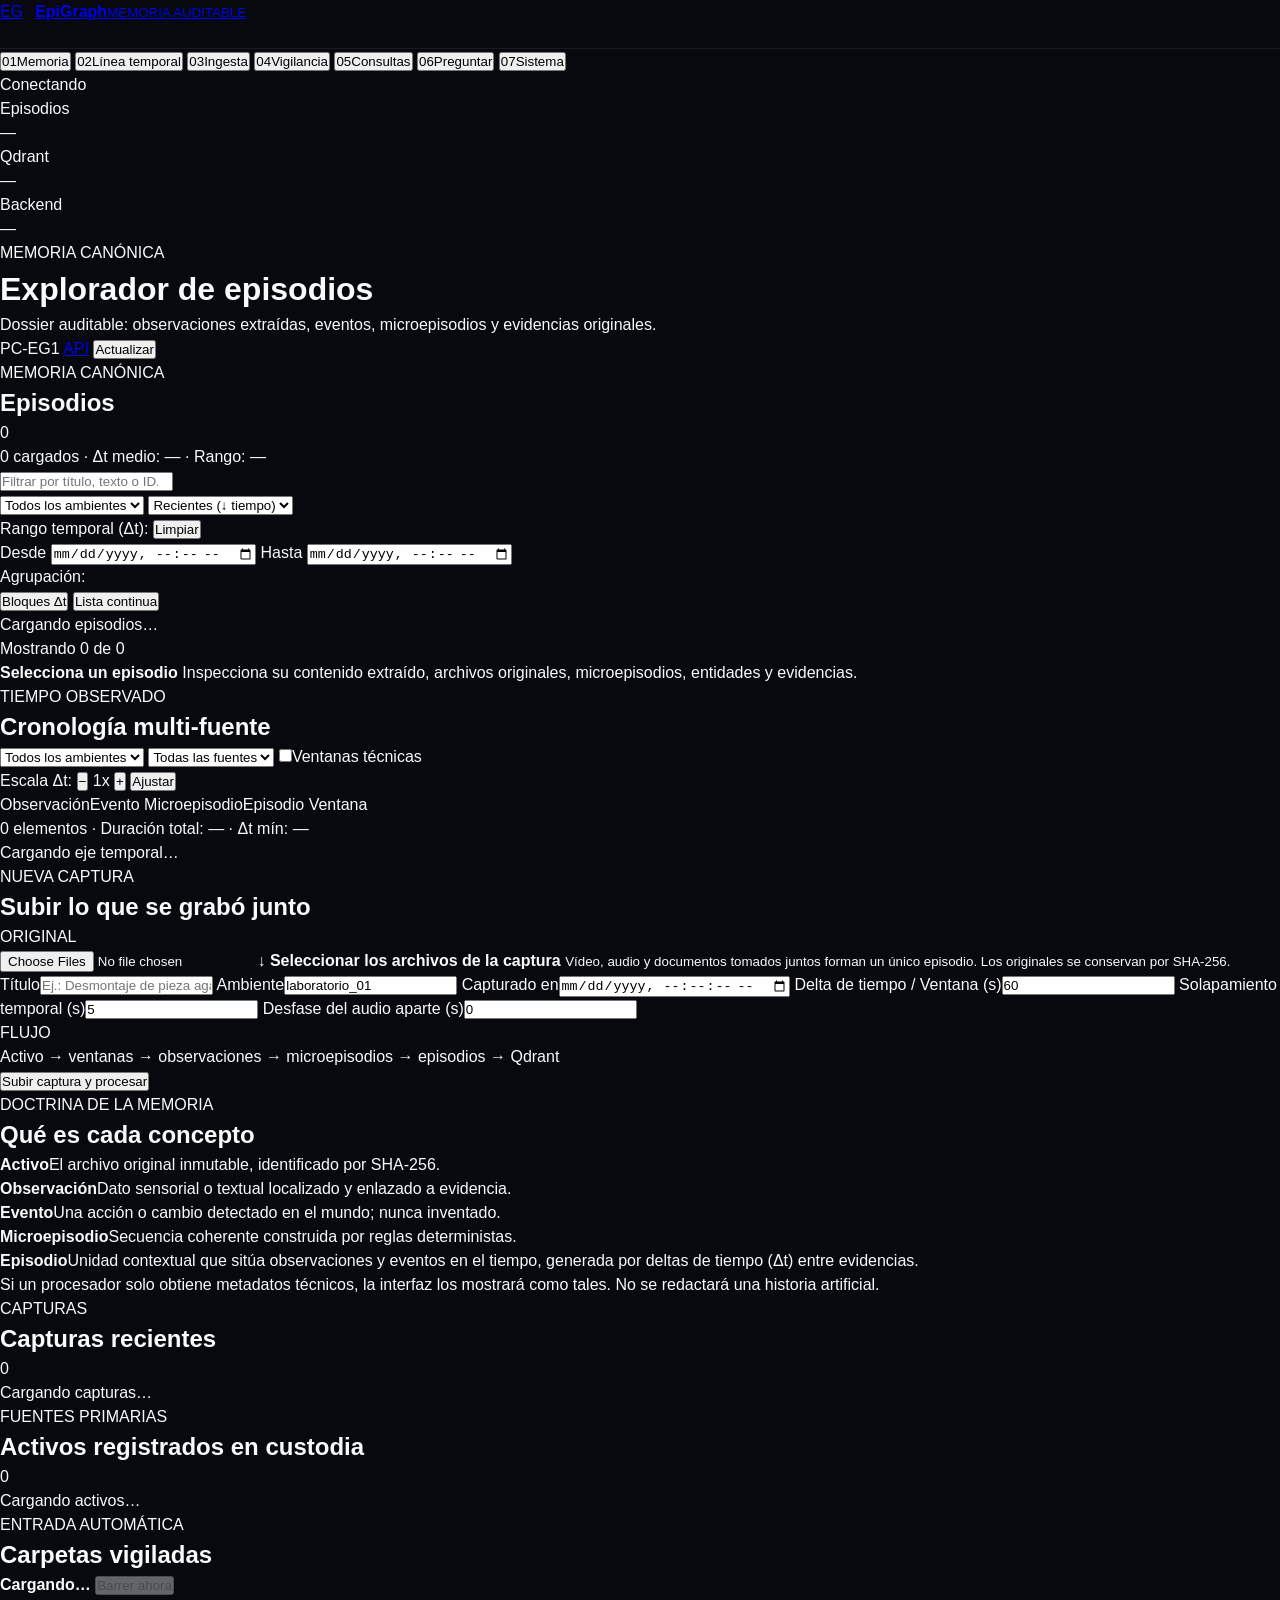
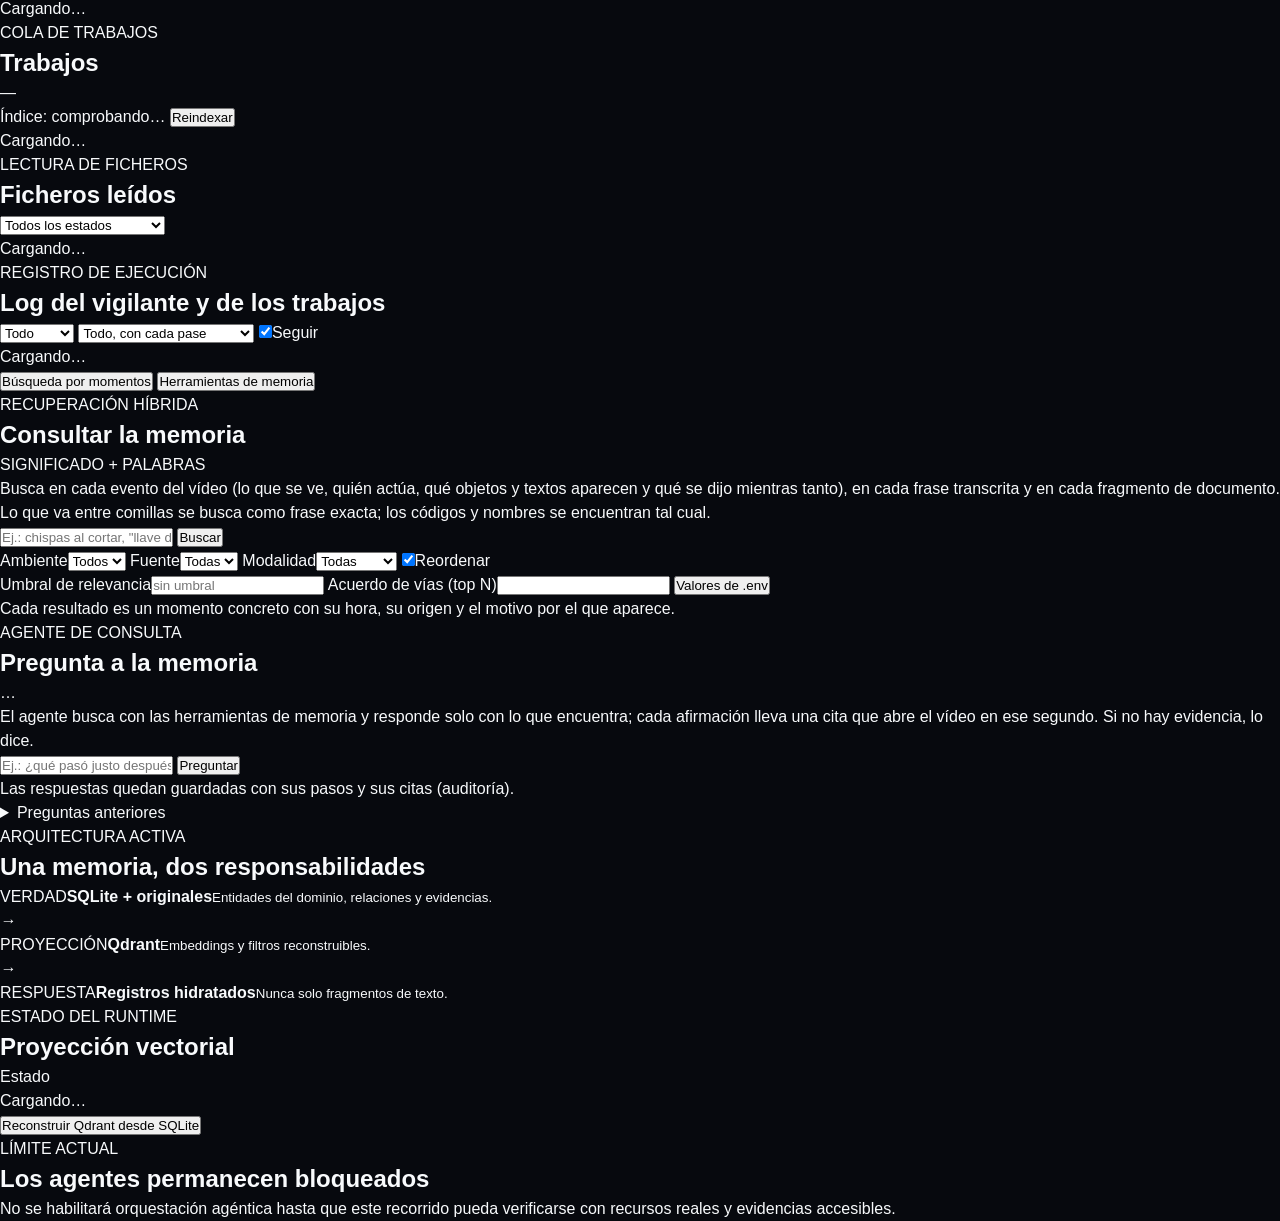
==== commit f4ad509c: "Fase A2: agente de consulta con citas verificadas - Puerto ReasoningModel; adaptador Ollama /api/cha" ====
--- a/episodic/interfaces/web/index.html
+++ b/episodic/interfaces/web/index.html
@@ -21,7 +21,8 @@
         <button class="nav-item" data-view="ingest"><span>03</span>Ingesta</button>
         <button class="nav-item" data-view="watch"><span>04</span>Vigilancia</button>
         <button class="nav-item" data-view="search"><span>05</span>Consultas</button>
-        <button class="nav-item" data-view="system"><span>06</span>Sistema</button>
+        <button class="nav-item" data-view="ask"><span>06</span>Preguntar</button>
+        <button class="nav-item" data-view="system"><span>07</span>Sistema</button>
       </nav>
 
       <div class="rail-status">
@@ -345,6 +346,19 @@
         </div>
       </section>
 
+      <section class="view" id="view-ask">
+        <article class="panel search-panel">
+          <div class="panel-heading"><div><p class="kicker">AGENTE DE CONSULTA</p><h2>Pregunta a la memoria</h2></div><span class="truth-badge vector" id="ask-status">…</span></div>
+          <p class="search-hint">El agente busca con las herramientas de memoria y responde solo con lo que encuentra; cada afirmación lleva una cita que abre el vídeo en ese segundo. Si no hay evidencia, lo dice.</p>
+          <form id="ask-form" class="search-form">
+            <input id="ask-question" placeholder="Ej.: ¿qué pasó justo después de cortar la pieza en el taller?" required>
+            <button class="button primary" type="submit" id="ask-submit">Preguntar</button>
+          </form>
+        </article>
+        <div id="ask-results" class="search-results"><div class="empty roomy">Las respuestas quedan guardadas con sus pasos y sus citas (auditoría).</div></div>
+        <details class="technical-details" id="ask-history-box"><summary>Preguntas anteriores</summary><div id="ask-history"></div></details>
+      </section>
+
       <section class="view" id="view-system">
         <div class="system-grid">
           <article class="panel architecture-card">
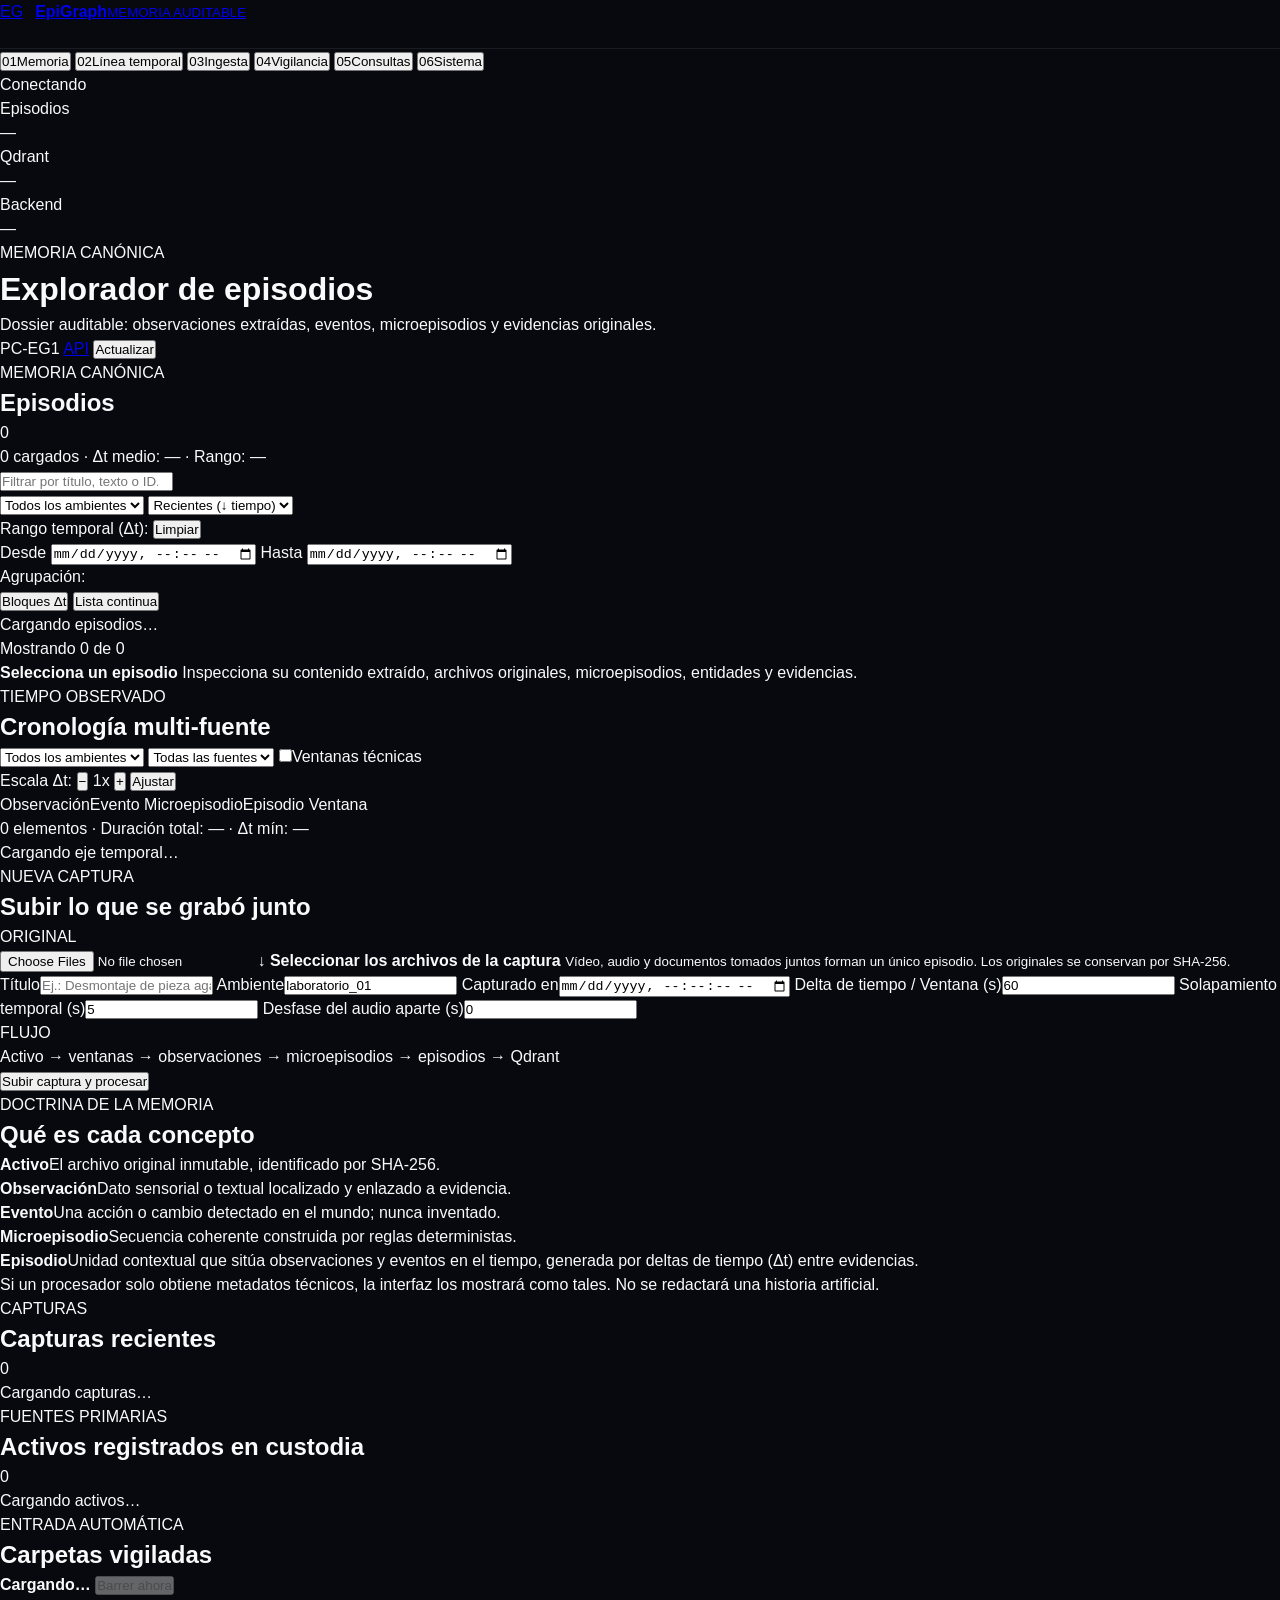
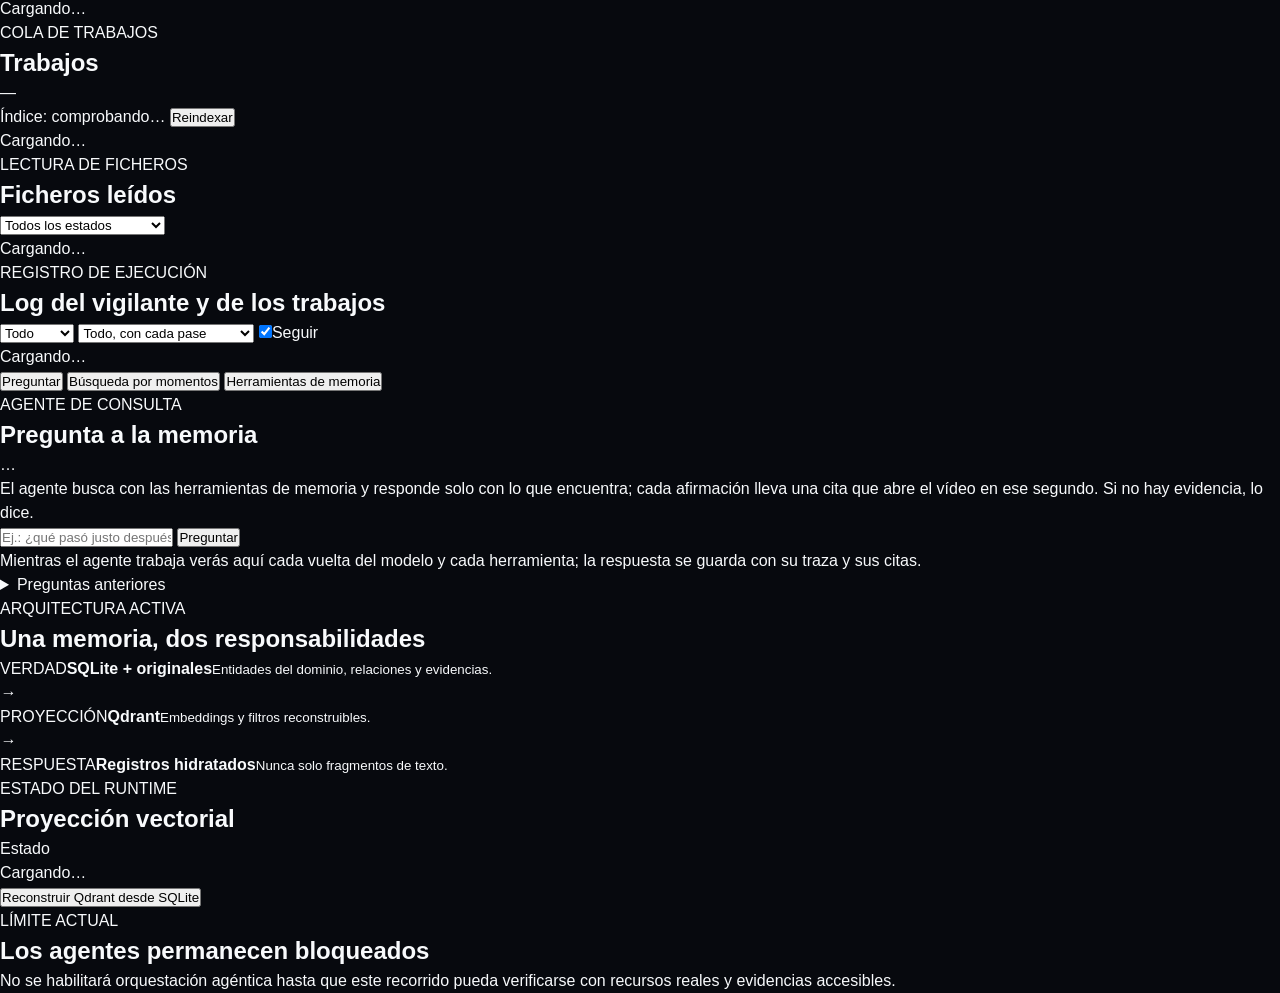
==== commit 87249a9d: "Preguntar dentro de Consultas, una petición a la vez y traza del agente en directo - La pestaña Preg" ====
--- a/episodic/interfaces/web/index.html
+++ b/episodic/interfaces/web/index.html
@@ -5,7 +5,7 @@
   <meta name="viewport" content="width=device-width, initial-scale=1">
   <meta name="description" content="EpiGraph: memoria episódica multimodal trazable">
   <title>EpiGraph · Consola de memoria</title>
-  <link rel="stylesheet" href="/static/index.css?v=pasajes-3">
+  <link rel="stylesheet" href="/static/index.css?v=consultas-4">
 </head>
 <body>
   <div class="shell">
@@ -21,8 +21,7 @@
         <button class="nav-item" data-view="ingest"><span>03</span>Ingesta</button>
         <button class="nav-item" data-view="watch"><span>04</span>Vigilancia</button>
         <button class="nav-item" data-view="search"><span>05</span>Consultas</button>
-        <button class="nav-item" data-view="ask"><span>06</span>Preguntar</button>
-        <button class="nav-item" data-view="system"><span>07</span>Sistema</button>
+        <button class="nav-item" data-view="system"><span>06</span>Sistema</button>
       </nav>
 
       <div class="rail-status">
@@ -293,11 +292,26 @@
 
       <section class="view" id="view-search">
         <div class="search-mode-tabs">
-          <button class="search-tab-btn active" data-search-tab="hybrid">Búsqueda por momentos</button>
+          <button class="search-tab-btn active" data-search-tab="ask">Preguntar</button>
+          <button class="search-tab-btn" data-search-tab="hybrid">Búsqueda por momentos</button>
           <button class="search-tab-btn" data-search-tab="tools">Herramientas de memoria</button>
         </div>
-
-        <div id="search-tab-hybrid-content" class="search-tab-content active">
+        <div id="query-status" class="query-status" role="status" aria-live="polite" hidden><span class="spinner" aria-hidden="true"></span><span id="query-status-text">Cargando…</span></div>
+
+        <div id="search-tab-ask-content" class="search-tab-content active">
+          <article class="panel search-panel">
+            <div class="panel-heading"><div><p class="kicker">AGENTE DE CONSULTA</p><h2>Pregunta a la memoria</h2></div><span class="truth-badge vector" id="ask-status">…</span></div>
+            <p class="search-hint">El agente busca con las herramientas de memoria y responde solo con lo que encuentra; cada afirmación lleva una cita que abre el vídeo en ese segundo. Si no hay evidencia, lo dice.</p>
+            <form id="ask-form" class="search-form">
+              <input id="ask-question" placeholder="Ej.: ¿qué pasó justo después de cortar la pieza en el taller?" required>
+              <button class="button primary" type="submit" id="ask-submit">Preguntar</button>
+            </form>
+          </article>
+          <div id="ask-results" class="search-results"><div class="empty roomy">Mientras el agente trabaja verás aquí cada vuelta del modelo y cada herramienta; la respuesta se guarda con su traza y sus citas.</div></div>
+          <details class="technical-details" id="ask-history-box"><summary>Preguntas anteriores</summary><div id="ask-history"></div></details>
+        </div>
+
+        <div id="search-tab-hybrid-content" class="search-tab-content" hidden>
           <article class="panel search-panel">
             <div class="panel-heading"><div><p class="kicker">RECUPERACIÓN HÍBRIDA</p><h2>Consultar la memoria</h2></div><span class="truth-badge vector">SIGNIFICADO + PALABRAS</span></div>
             <p class="search-hint">Busca en cada evento del vídeo (lo que se ve, quién actúa, qué objetos y textos aparecen y qué se dijo mientras tanto), en cada frase transcrita y en cada fragmento de documento. Lo que va entre comillas se busca como frase exacta; los códigos y nombres se encuentran tal cual.</p>
@@ -346,19 +360,6 @@
         </div>
       </section>
 
-      <section class="view" id="view-ask">
-        <article class="panel search-panel">
-          <div class="panel-heading"><div><p class="kicker">AGENTE DE CONSULTA</p><h2>Pregunta a la memoria</h2></div><span class="truth-badge vector" id="ask-status">…</span></div>
-          <p class="search-hint">El agente busca con las herramientas de memoria y responde solo con lo que encuentra; cada afirmación lleva una cita que abre el vídeo en ese segundo. Si no hay evidencia, lo dice.</p>
-          <form id="ask-form" class="search-form">
-            <input id="ask-question" placeholder="Ej.: ¿qué pasó justo después de cortar la pieza en el taller?" required>
-            <button class="button primary" type="submit" id="ask-submit">Preguntar</button>
-          </form>
-        </article>
-        <div id="ask-results" class="search-results"><div class="empty roomy">Las respuestas quedan guardadas con sus pasos y sus citas (auditoría).</div></div>
-        <details class="technical-details" id="ask-history-box"><summary>Preguntas anteriores</summary><div id="ask-history"></div></details>
-      </section>
-
       <section class="view" id="view-system">
         <div class="system-grid">
           <article class="panel architecture-card">
@@ -387,6 +388,6 @@
   </div>
 
   <dialog id="asset-dialog" class="detail-dialog"><button class="dialog-close" data-close-dialog aria-label="Cerrar">×</button><div id="asset-dialog-content"></div></dialog>
-  <script src="/static/app.js?v=pasajes-3"></script>
+  <script src="/static/app.js?v=consultas-4"></script>
 </body>
 </html>
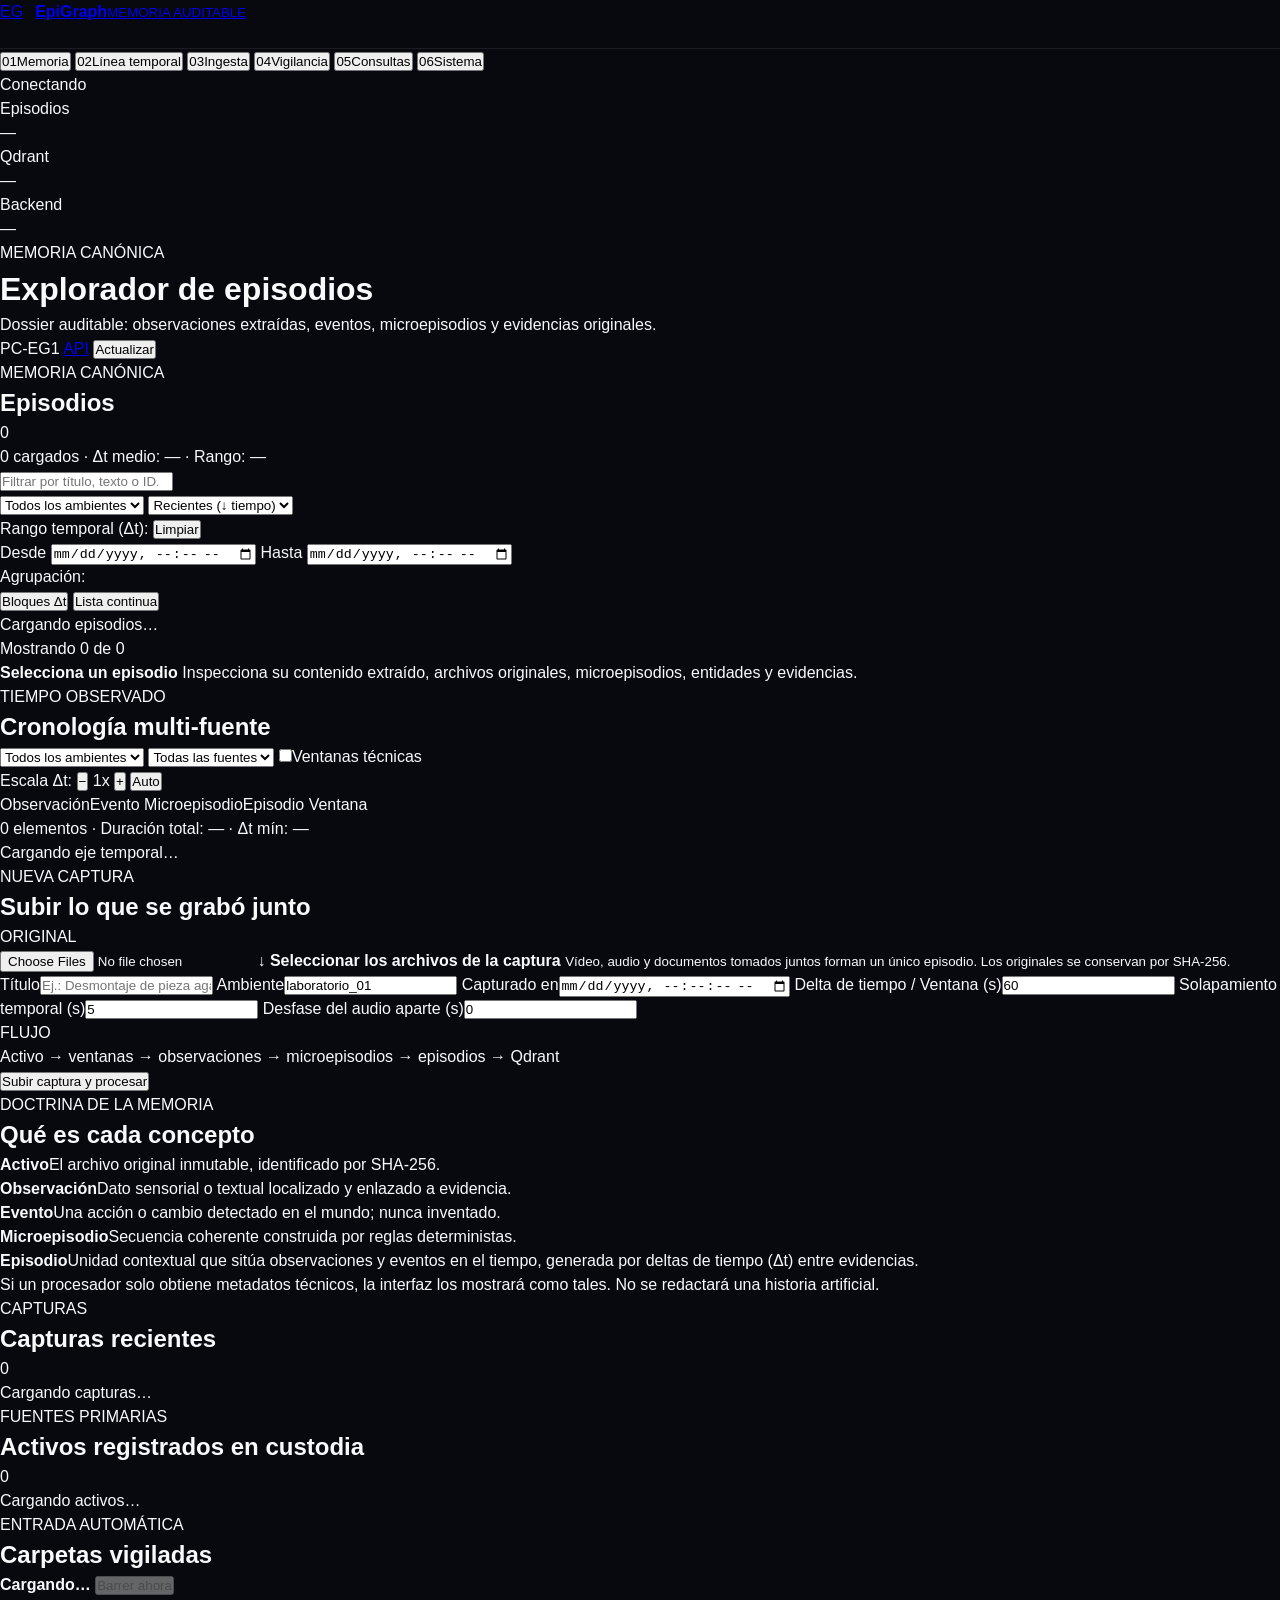
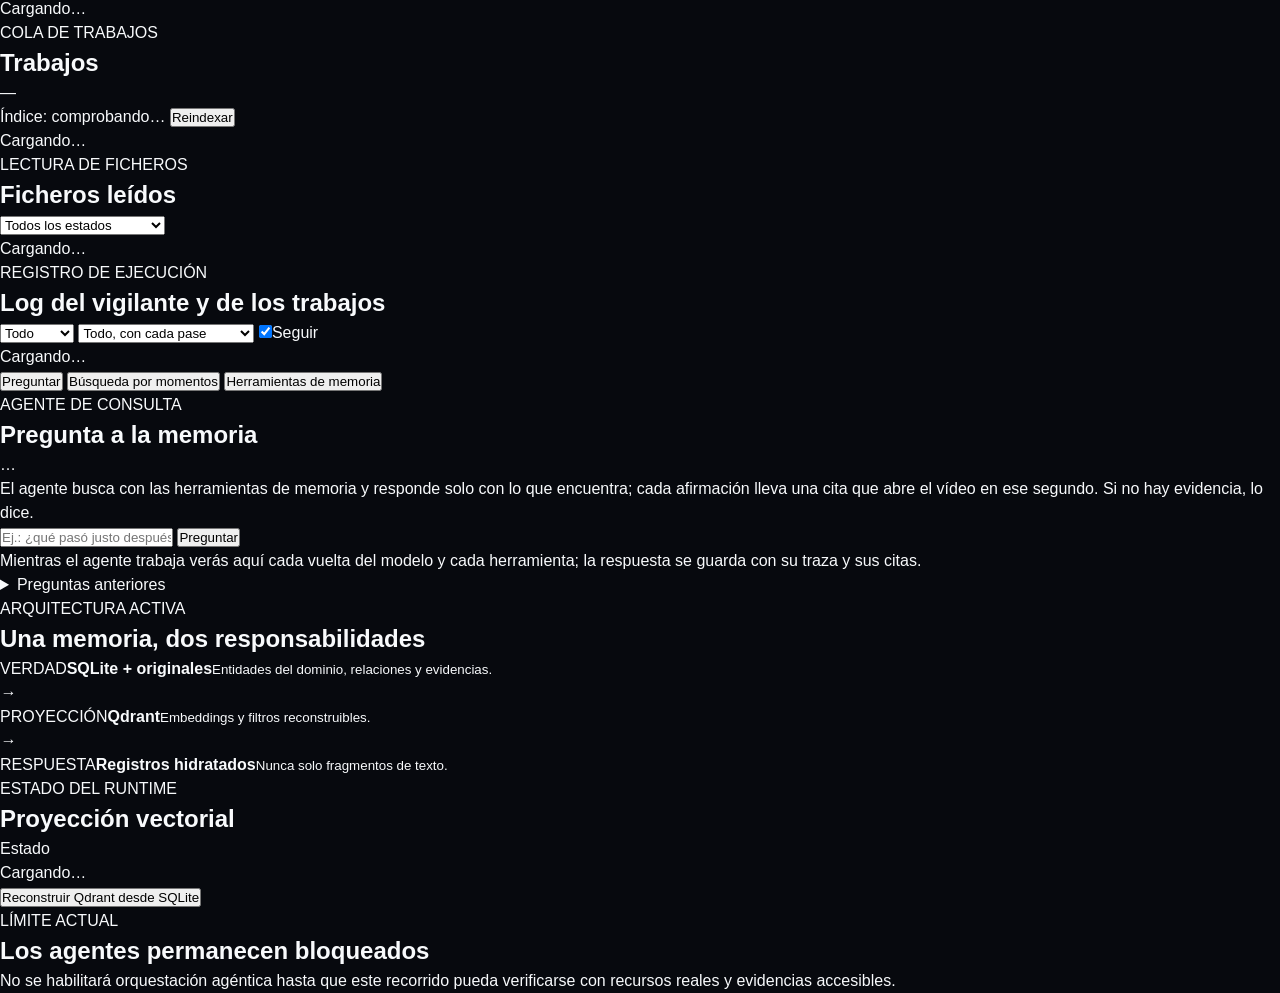
==== commit 6c7688f2: "Línea temporal: filtros ligados, carriles por ambiente o fuente y controles fijos; propuesta de Fase" ====
--- a/episodic/interfaces/web/index.html
+++ b/episodic/interfaces/web/index.html
@@ -5,7 +5,7 @@
   <meta name="viewport" content="width=device-width, initial-scale=1">
   <meta name="description" content="EpiGraph: memoria episódica multimodal trazable">
   <title>EpiGraph · Consola de memoria</title>
-  <link rel="stylesheet" href="/static/index.css?v=consultas-4">
+  <link rel="stylesheet" href="/static/index.css?v=linea-9">
 </head>
 <body>
   <div class="shell">
@@ -124,15 +124,16 @@
       </section>
 
       <section class="view" id="view-timeline">
-        <article class="panel timeline-panel">
+        <!-- Controles aparte de la cronología: no se mueven con el zoom ni con el desplazamiento. -->
+        <article class="panel timeline-controls">
           <div class="panel-heading timeline-heading">
             <div>
               <p class="kicker">TIEMPO OBSERVADO</p>
               <h2>Cronología multi-fuente</h2>
             </div>
             <div class="inline-filters timeline-toolbar">
-              <select id="timeline-environment"><option value="">Todos los ambientes</option></select>
-              <select id="timeline-source"><option value="">Todas las fuentes</option></select>
+              <select id="timeline-environment" title="Un carril por ambiente; al elegir uno, un carril por fuente"><option value="">Todos los ambientes</option></select>
+              <select id="timeline-source" title="Fuentes del ambiente elegido"><option value="">Todas las fuentes</option></select>
               <label class="switch"><input type="checkbox" id="show-windows"><span></span>Ventanas técnicas</label>
               
               <div class="zoom-controls">
@@ -140,11 +141,10 @@
                 <button type="button" class="zoom-btn" id="zoom-out" title="Alejar escala (ver rango macro)">−</button>
                 <span class="zoom-level" id="zoom-level-text">1x</span>
                 <button type="button" class="zoom-btn" id="zoom-in" title="Acercar escala (ver micro-deltas)">+</button>
-                <button type="button" class="zoom-reset-btn" id="zoom-fit" title="Ajustar al rango completo">Ajustar</button>
-              </div>
-            </div>
-          </div>
-
+                <button type="button" class="zoom-reset-btn" id="zoom-fit" title="Zoom automático: el bloque mediano se lee">Auto</button>
+              </div>
+            </div>
+          </div>
           <div class="timeline-subbar">
             <div class="timeline-legend">
               <span class="observation">Observación</span><span class="event">Evento</span>
@@ -159,11 +159,11 @@
               <span id="tl-metric-min-delta">Δt mín: —</span>
             </div>
           </div>
-
+        </article>
+        <article class="panel timeline-panel">
           <div class="timeline-scroll-container" id="timeline-scroll-container">
             <div id="timeline-canvas" class="timeline-canvas"><div class="empty">Cargando eje temporal…</div></div>
           </div>
-
           <div id="timeline-ledger" class="timeline-ledger"></div>
         </article>
       </section>
@@ -388,6 +388,6 @@
   </div>
 
   <dialog id="asset-dialog" class="detail-dialog"><button class="dialog-close" data-close-dialog aria-label="Cerrar">×</button><div id="asset-dialog-content"></div></dialog>
-  <script src="/static/app.js?v=consultas-4"></script>
+  <script src="/static/app.js?v=linea-9"></script>
 </body>
 </html>
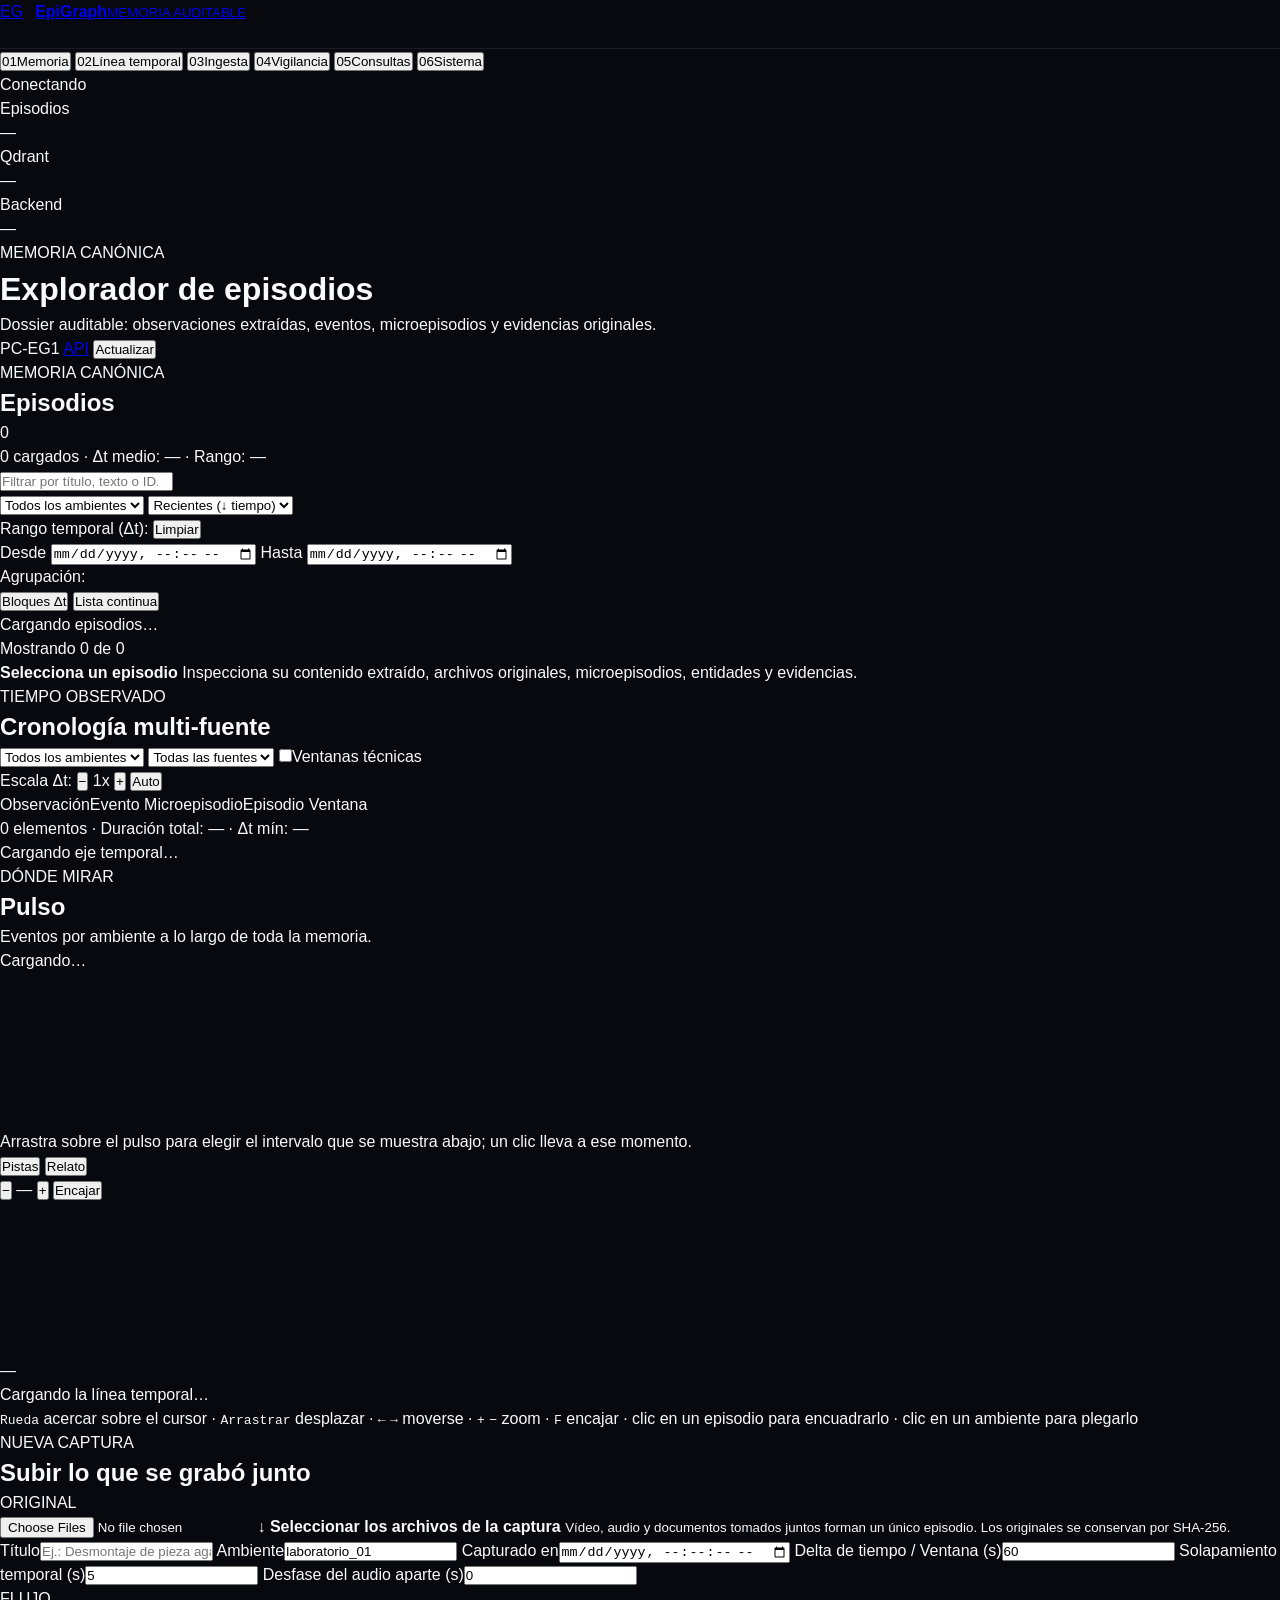
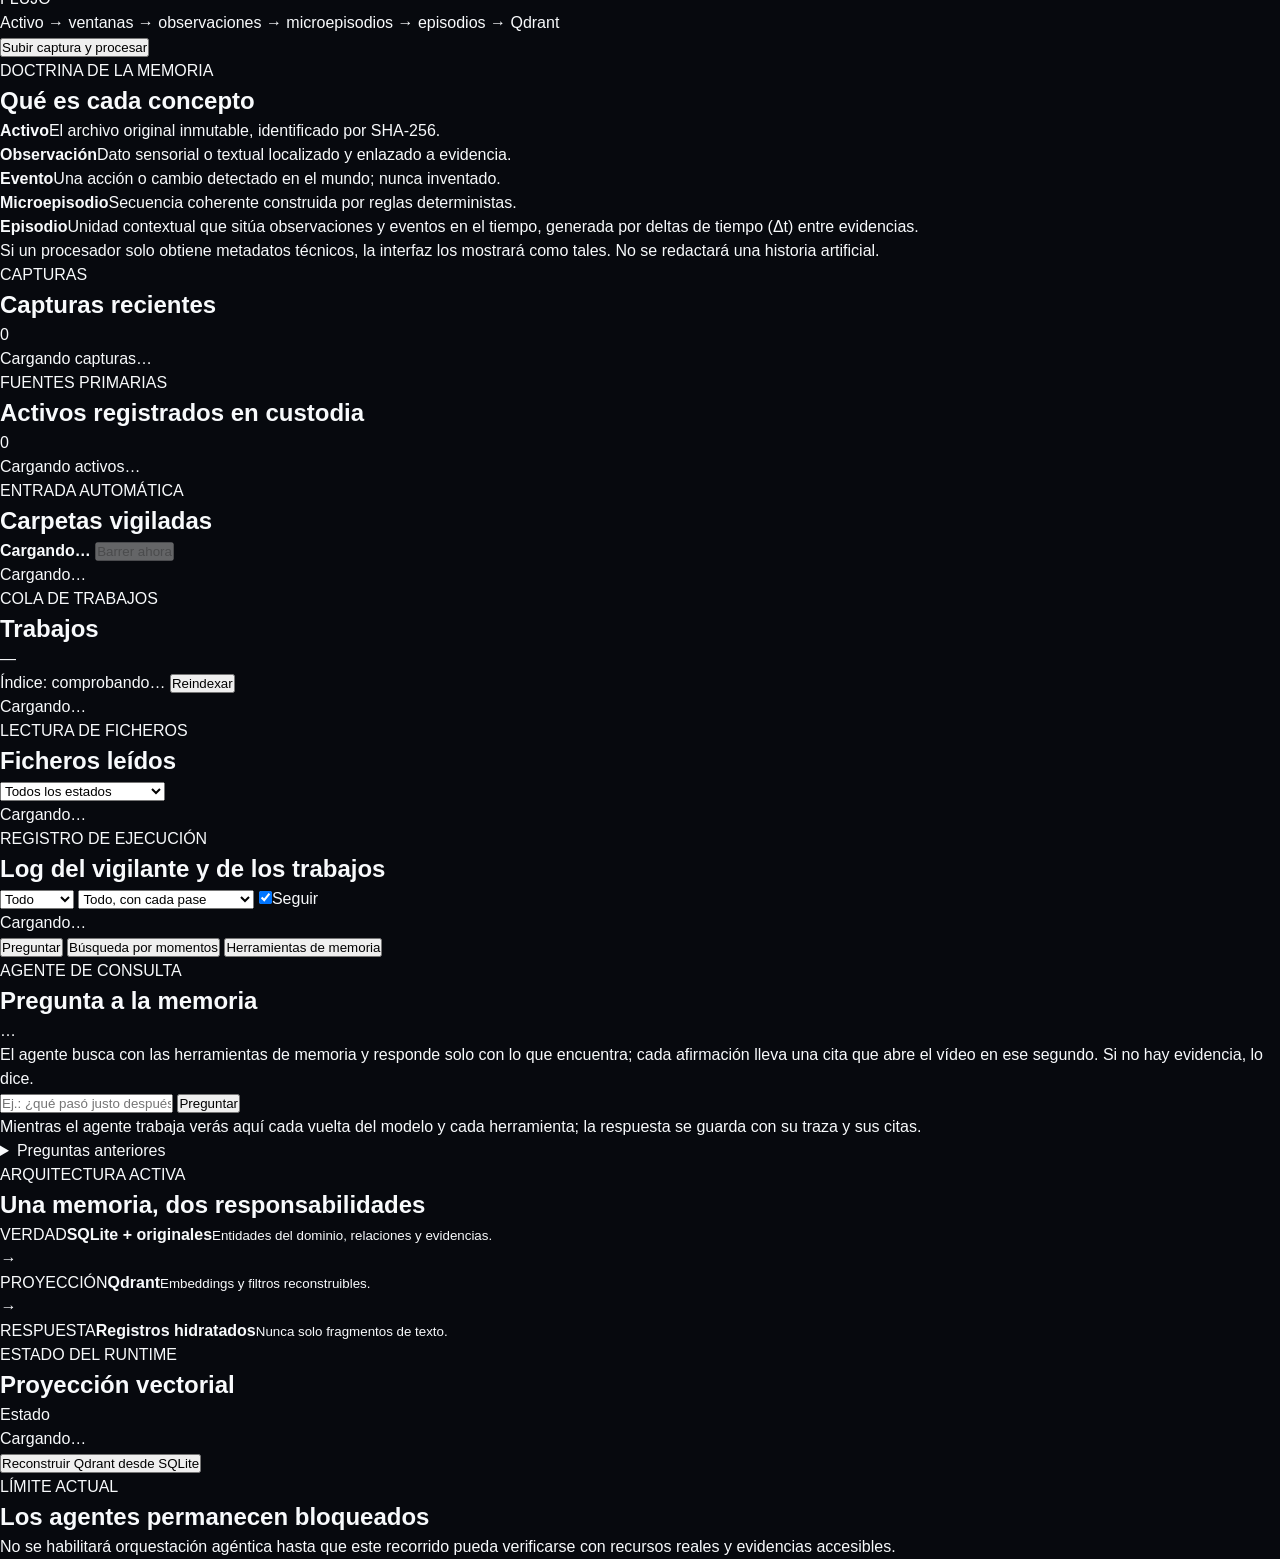
==== commit c9be468f: "Fase T: nueva línea temporal con pulso, pistas e inspector, enlazada con Consultas - API /api/timeli" ====
--- a/episodic/interfaces/web/index.html
+++ b/episodic/interfaces/web/index.html
@@ -5,7 +5,8 @@
   <meta name="viewport" content="width=device-width, initial-scale=1">
   <meta name="description" content="EpiGraph: memoria episódica multimodal trazable">
   <title>EpiGraph · Consola de memoria</title>
-  <link rel="stylesheet" href="/static/index.css?v=linea-9">
+  <link rel="stylesheet" href="/static/index.css?v=cronologia-11">
+  <link rel="stylesheet" href="/static/cronologia.css?v=cronologia-11">
 </head>
 <body>
   <div class="shell">
@@ -17,7 +18,9 @@
 
       <nav class="nav" aria-label="Secciones">
         <button class="nav-item active" data-view="episodes"><span>01</span>Memoria</button>
-        <button class="nav-item" data-view="timeline"><span>02</span>Línea temporal</button>
+        <!-- La línea temporal clásica queda oculta (LEGACY_TIMELINE en app.js); su vista sigue abajo. -->
+        <button class="nav-item" data-view="timeline" hidden><span>02</span>Línea temporal clásica</button>
+        <button class="nav-item" data-view="cronologia"><span>02</span>Línea temporal</button>
         <button class="nav-item" data-view="ingest"><span>03</span>Ingesta</button>
         <button class="nav-item" data-view="watch"><span>04</span>Vigilancia</button>
         <button class="nav-item" data-view="search"><span>05</span>Consultas</button>
@@ -165,6 +168,61 @@
             <div id="timeline-canvas" class="timeline-canvas"><div class="empty">Cargando eje temporal…</div></div>
           </div>
           <div id="timeline-ledger" class="timeline-ledger"></div>
+        </article>
+      </section>
+
+      <section class="view" id="view-cronologia" aria-label="Línea temporal">
+        <article class="panel cr-pulse" aria-labelledby="cr-pulse-title">
+          <div class="cr-head">
+            <div><p class="kicker">DÓNDE MIRAR</p><h2 id="cr-pulse-title">Pulso</h2><p id="cr-pulse-sub">Eventos por ambiente a lo largo de toda la memoria.</p></div>
+            <p class="cr-readout" id="cr-readout">Cargando…</p>
+          </div>
+          <div class="cr-pulse-wrap" id="cr-pulse-wrap">
+            <canvas id="cr-pulse" aria-label="Mapa de calor de eventos por ambiente y tiempo"></canvas>
+            <div class="cr-view-box" id="cr-view-box" hidden></div>
+            <div class="cr-tip" id="cr-tip" hidden></div>
+          </div>
+          <p class="cr-note">Arrastra sobre el pulso para elegir el intervalo que se muestra abajo; un clic lleva a ese momento.</p>
+        </article>
+
+        <article class="panel cr-bench" aria-label="Pistas por ambiente y fuente">
+          <div class="cr-bar">
+            <div class="cr-seg" role="group" aria-label="Modo">
+              <button type="button" id="cr-mode-tracks" aria-pressed="true">Pistas</button>
+              <button type="button" id="cr-mode-story" aria-pressed="false">Relato</button>
+            </div>
+            <div class="cr-envs" id="cr-envs" role="group" aria-label="Ambientes visibles"></div>
+            <span class="cr-loading" id="cr-loading" hidden><span class="spinner" aria-hidden="true"></span>Cargando…</span>
+            <div class="cr-zoom">
+              <button type="button" id="cr-zoom-out" aria-label="Alejar">−</button>
+              <span class="cr-span" id="cr-span">—</span>
+              <button type="button" id="cr-zoom-in" aria-label="Acercar">+</button>
+              <button type="button" id="cr-fit" title="Encuadrar el día (o el intervalo del pulso)">Encajar</button>
+            </div>
+          </div>
+          <div class="cr-markbar" id="cr-markbar" hidden></div>
+          <div class="cr-body">
+            <div class="cr-stage-col">
+              <div id="cr-tracks-view">
+                <p class="cr-banner" id="cr-banner" hidden></p>
+                <div class="cr-mini" id="cr-mini" title="Contexto: arrastra la ventana para moverte">
+                  <canvas id="cr-mini-canvas"></canvas>
+                  <div class="cr-mini-win" id="cr-mini-win"></div>
+                  <span class="cr-mini-label" id="cr-mini-label"></span>
+                </div>
+                <div class="cr-stage" id="cr-stage" tabindex="0" aria-label="Pistas: rueda para acercar, arrastrar para desplazar">
+                  <div class="cr-grid" id="cr-grid"></div>
+                  <div class="cr-marklayer" id="cr-marklayer"></div>
+                  <div class="cr-row cr-ruler-row"><div class="cr-lab" id="cr-day">—</div><div class="cr-ruler" id="cr-ruler"></div></div>
+                  <div id="cr-rows"><div class="cr-empty">Cargando la línea temporal…</div></div>
+                  <div class="cr-playhead" id="cr-playhead" hidden><span></span></div>
+                </div>
+                <p class="cr-hint"><kbd>Rueda</kbd> acercar sobre el cursor · <kbd>Arrastrar</kbd> desplazar · <kbd>←</kbd> <kbd>→</kbd> moverse · <kbd>+</kbd> <kbd>−</kbd> zoom · <kbd>F</kbd> encajar · clic en un episodio para encuadrarlo · clic en un ambiente para plegarlo</p>
+              </div>
+              <div id="cr-story" class="cr-story" hidden></div>
+            </div>
+            <aside class="cr-inspector" id="cr-inspector" aria-live="polite"></aside>
+          </div>
         </article>
       </section>
 
@@ -388,6 +446,7 @@
   </div>
 
   <dialog id="asset-dialog" class="detail-dialog"><button class="dialog-close" data-close-dialog aria-label="Cerrar">×</button><div id="asset-dialog-content"></div></dialog>
-  <script src="/static/app.js?v=linea-9"></script>
+  <script src="/static/app.js?v=cronologia-11"></script>
+  <script src="/static/cronologia.js?v=cronologia-11"></script>
 </body>
 </html>
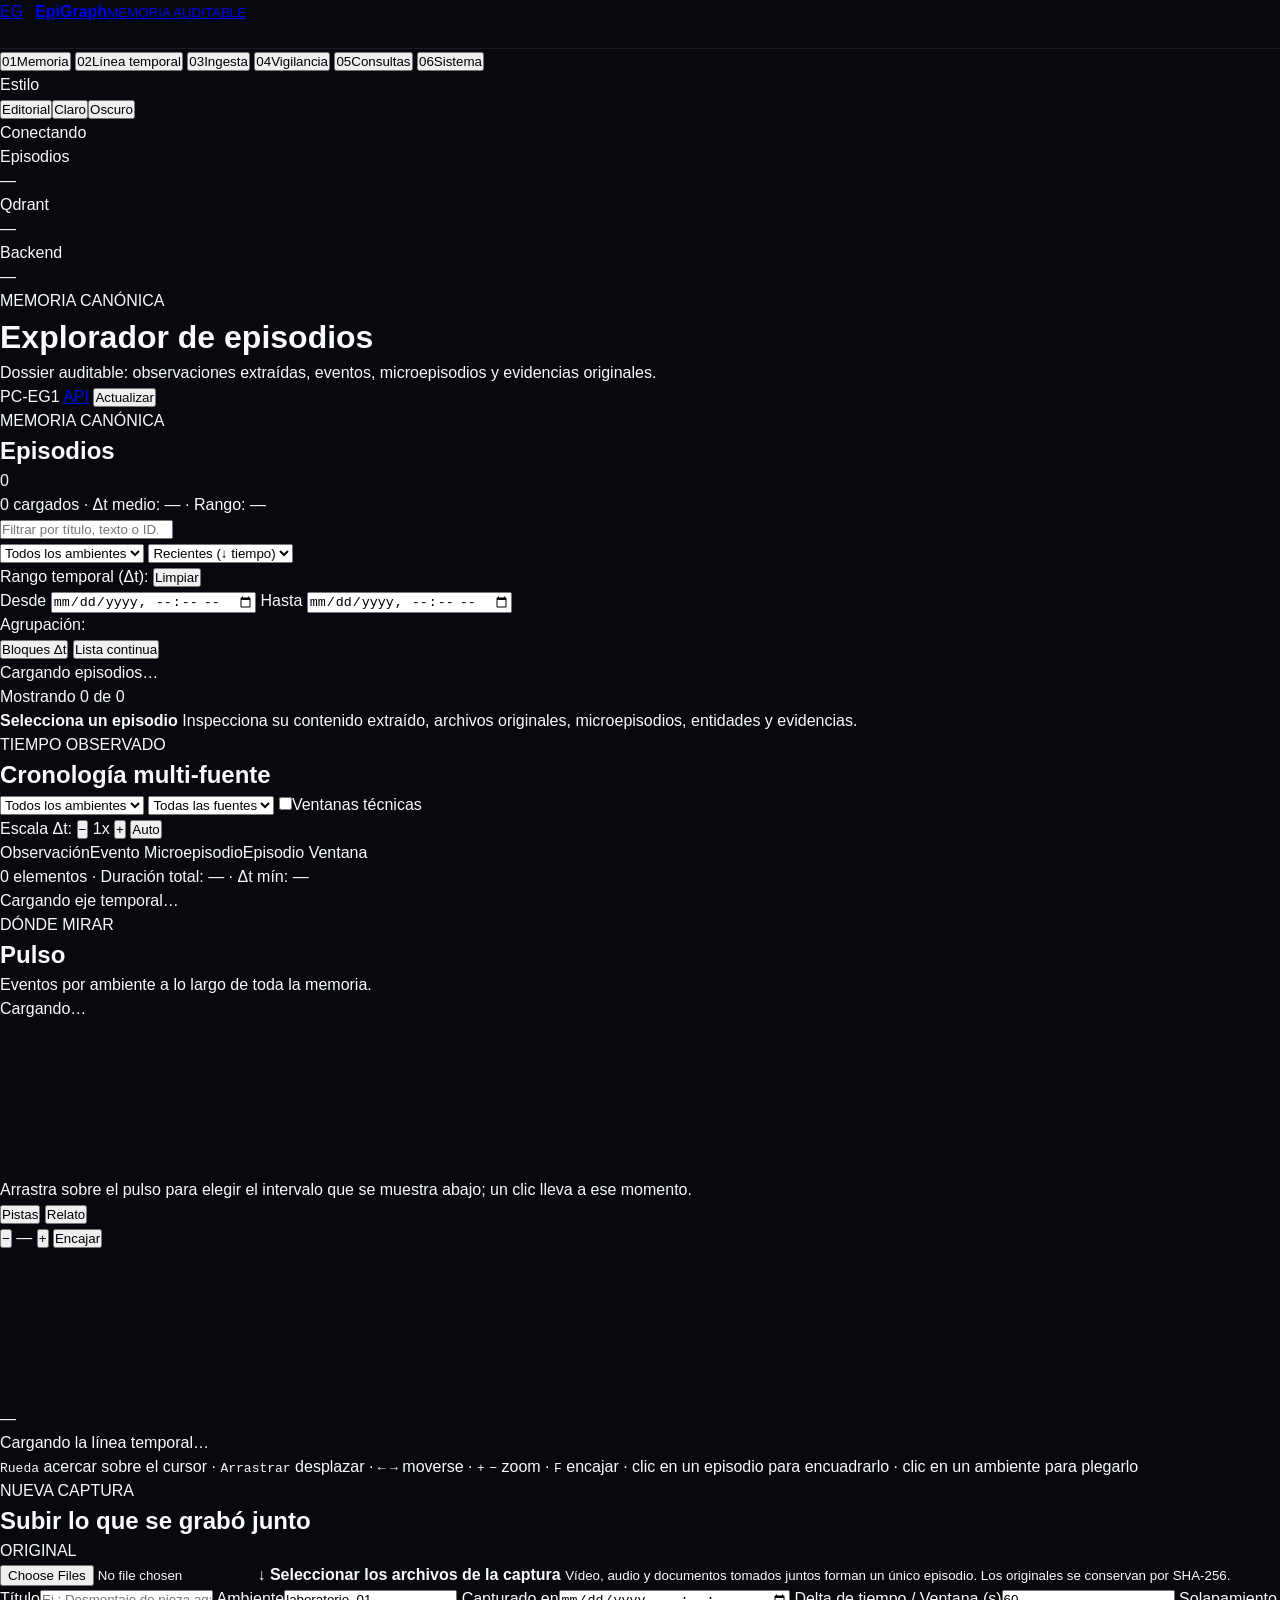
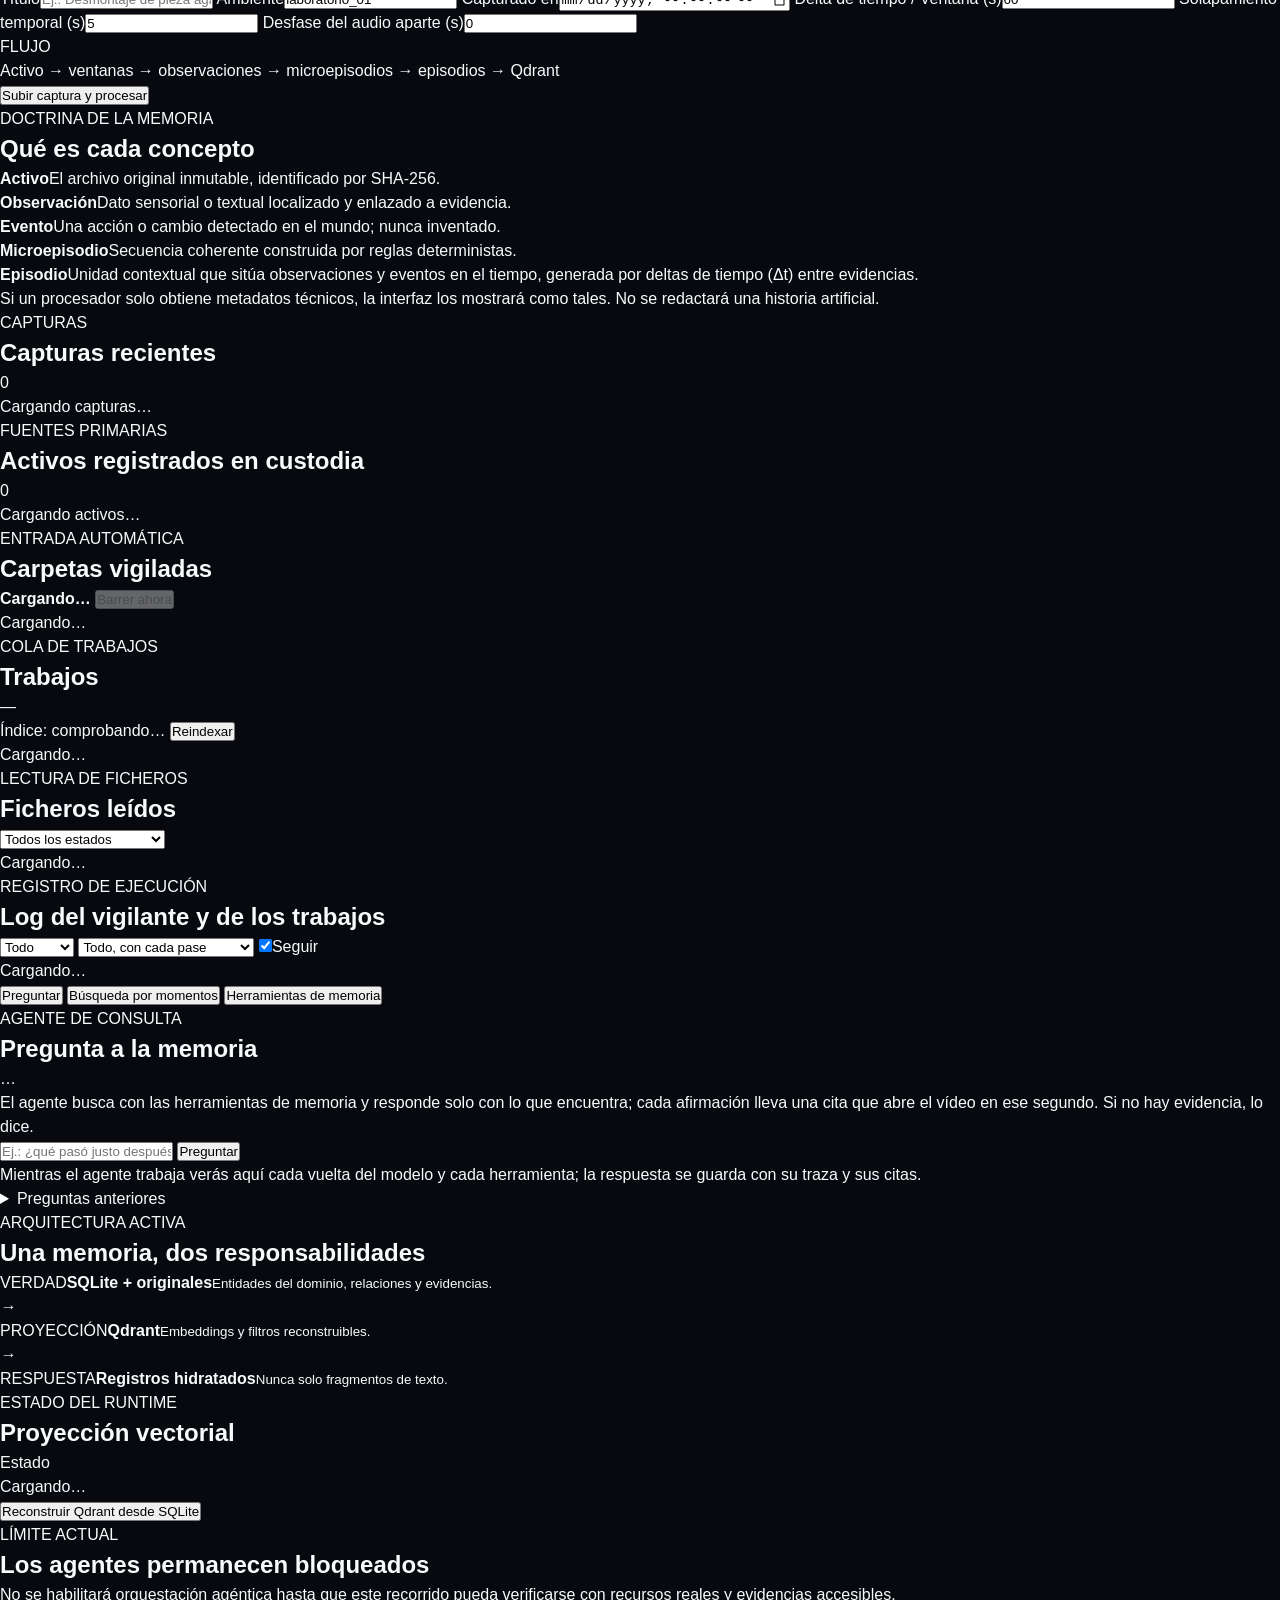
==== commit 10f21ce1: "Estilo visual opcional «Panel» (claro y oscuro); el editorial sigue por defecto - tema-panel.css: gr" ====
--- a/episodic/interfaces/web/index.html
+++ b/episodic/interfaces/web/index.html
@@ -5,8 +5,19 @@
   <meta name="viewport" content="width=device-width, initial-scale=1">
   <meta name="description" content="EpiGraph: memoria episódica multimodal trazable">
   <title>EpiGraph · Consola de memoria</title>
-  <link rel="stylesheet" href="/static/index.css?v=cronologia-11">
-  <link rel="stylesheet" href="/static/cronologia.css?v=cronologia-11">
+  <script>
+    // Estilo visual antes de pintar (sin parpadeo): editorial por defecto; «panel» claro u oscuro es opcional.
+    (function () {
+      var v = null, d = document.documentElement;
+      try { v = new URLSearchParams(location.search).get("estilo") || localStorage.getItem("epigraph.estilo"); } catch (e) {}
+      if (v !== "panel-claro" && v !== "panel-oscuro") return;
+      d.setAttribute("data-skin", "panel");
+      d.setAttribute("data-mode", v === "panel-oscuro" ? "dark" : "light");
+    })();
+  </script>
+  <link rel="stylesheet" href="/static/index.css?v=tema-panel-2">
+  <link rel="stylesheet" href="/static/cronologia.css?v=tema-panel-2">
+  <link rel="stylesheet" href="/static/tema-panel.css?v=tema-panel-2">
 </head>
 <body>
   <div class="shell">
@@ -26,6 +37,11 @@
         <button class="nav-item" data-view="search"><span>05</span>Consultas</button>
         <button class="nav-item" data-view="system"><span>06</span>Sistema</button>
       </nav>
+
+      <div class="skin-switch" role="group" aria-label="Estilo visual">
+        <span>Estilo</span>
+        <div><button type="button" data-estilo="editorial">Editorial</button><button type="button" data-estilo="panel-claro">Claro</button><button type="button" data-estilo="panel-oscuro">Oscuro</button></div>
+      </div>
 
       <div class="rail-status">
         <div><i id="connection-light"></i><span id="connection-label">Conectando</span></div>
@@ -446,7 +462,7 @@
   </div>
 
   <dialog id="asset-dialog" class="detail-dialog"><button class="dialog-close" data-close-dialog aria-label="Cerrar">×</button><div id="asset-dialog-content"></div></dialog>
-  <script src="/static/app.js?v=cronologia-11"></script>
-  <script src="/static/cronologia.js?v=cronologia-11"></script>
+  <script src="/static/app.js?v=tema-panel-2"></script>
+  <script src="/static/cronologia.js?v=tema-panel-2"></script>
 </body>
 </html>
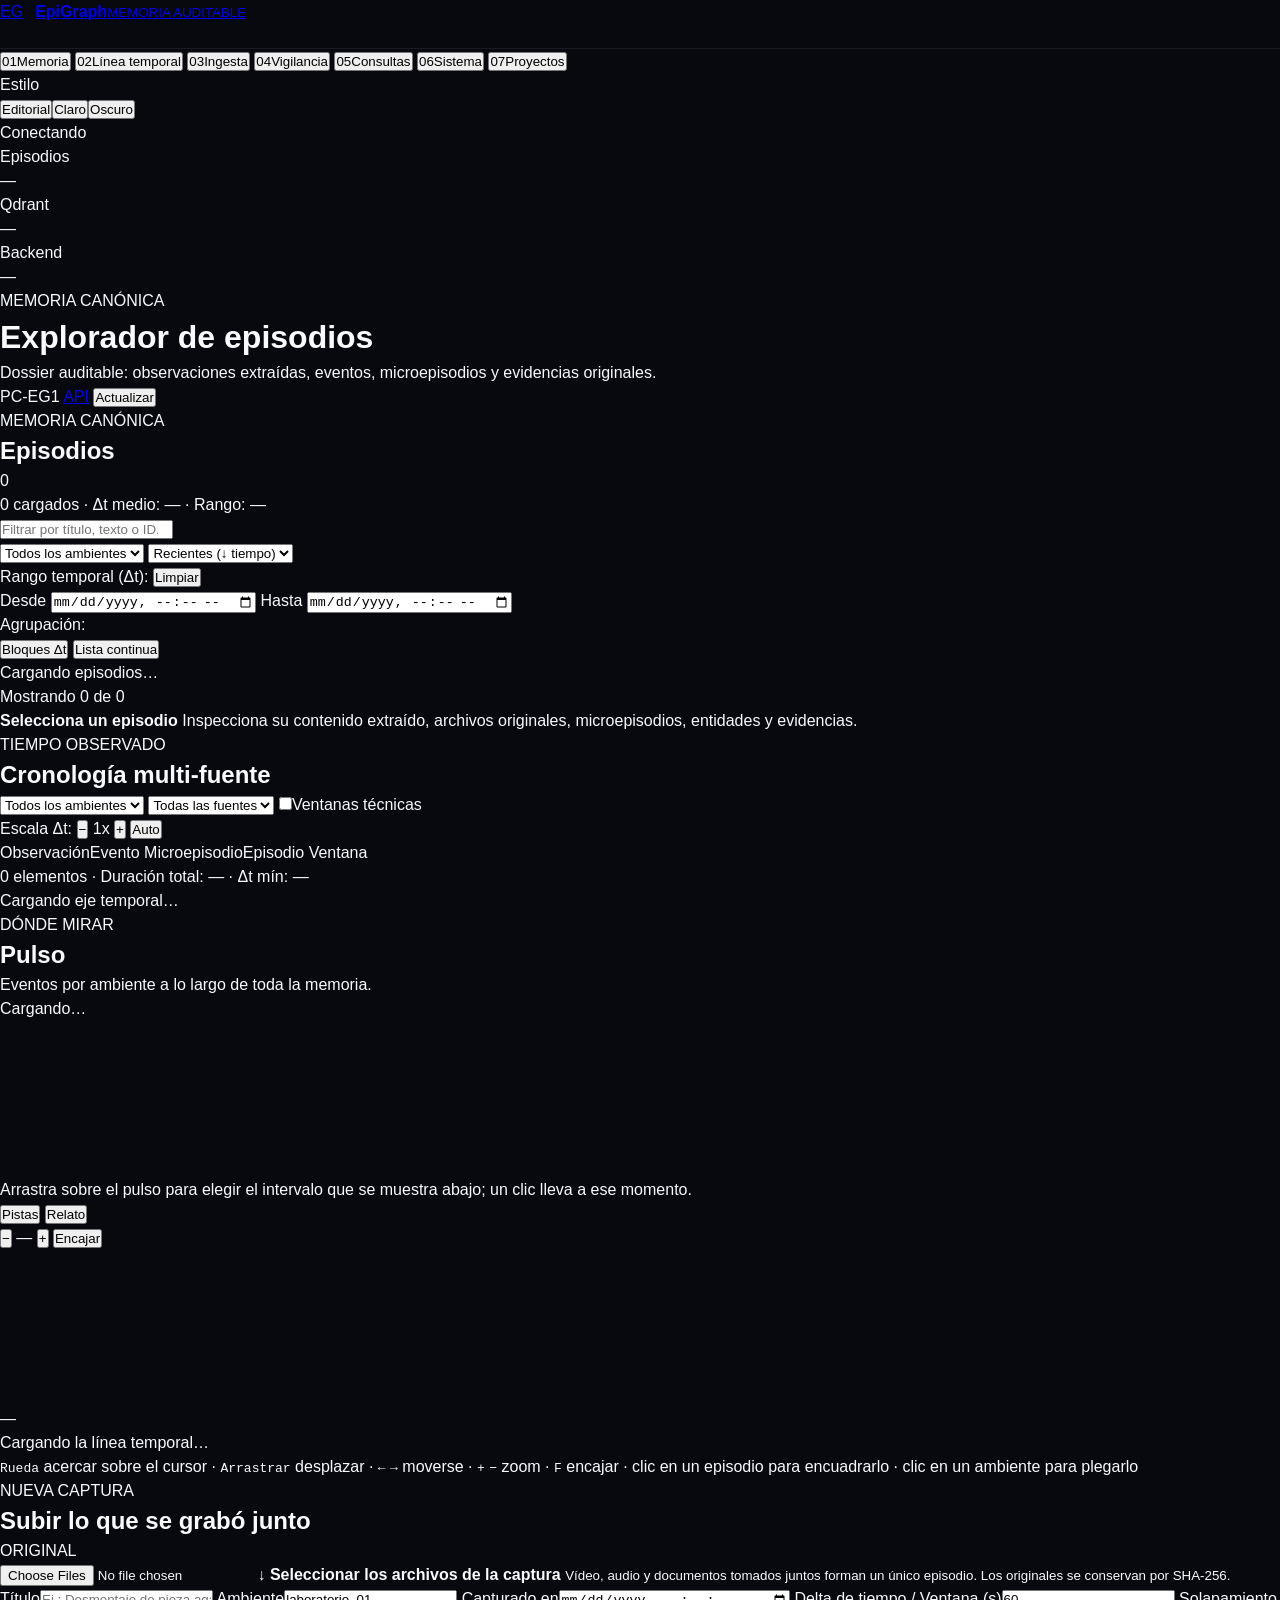
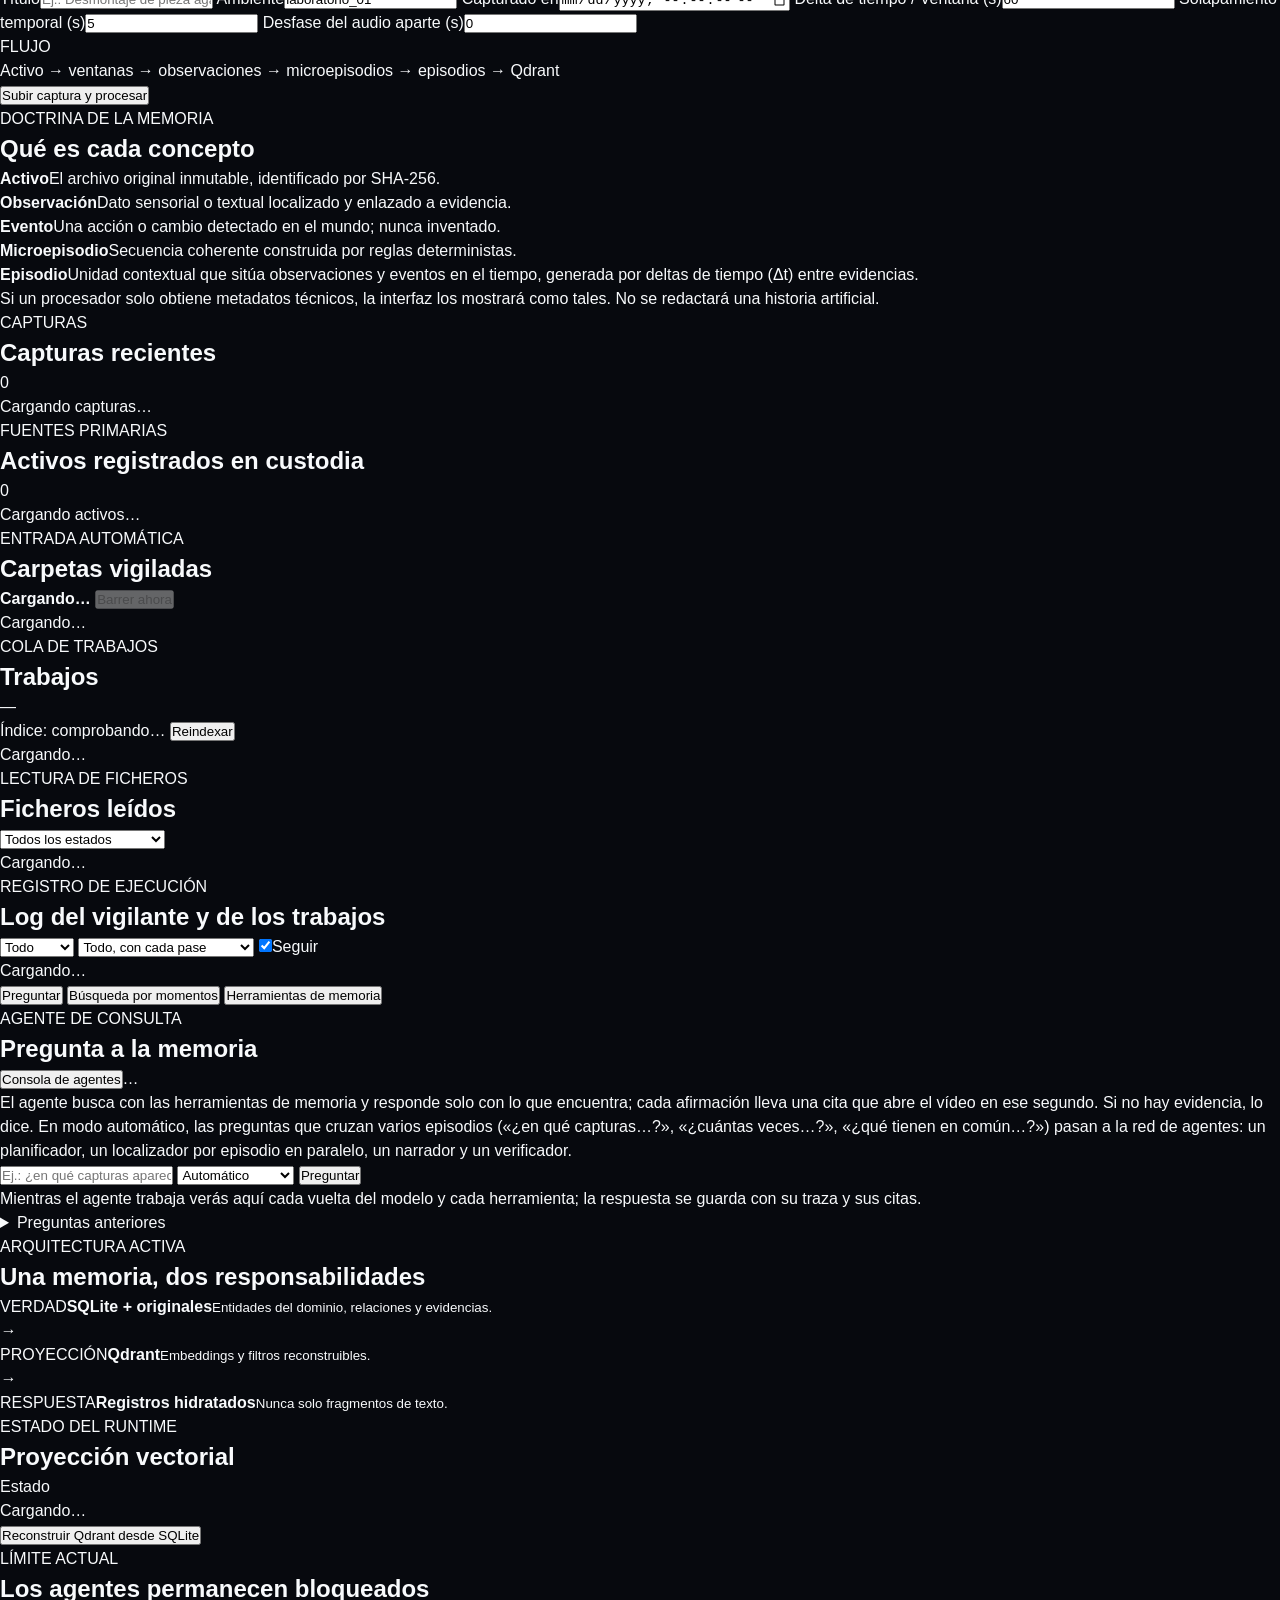
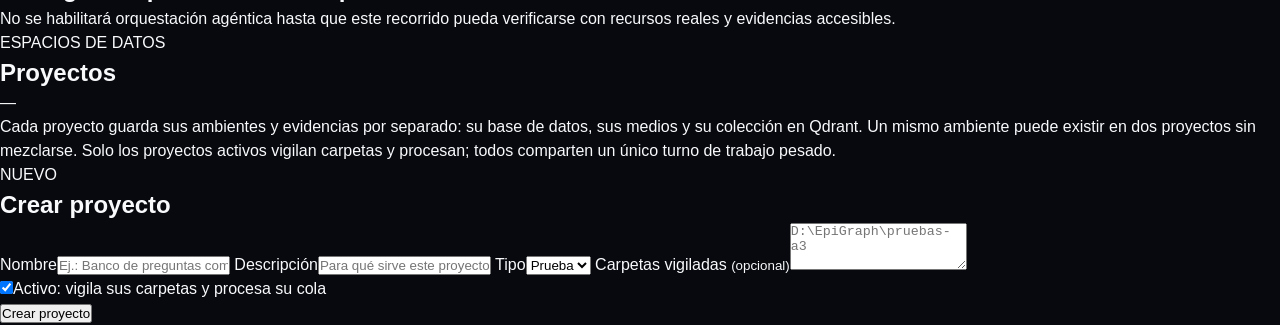
==== commit b8521f6a: "Proyectos aislados, red de agentes (A3) y consola de agentes Fase P — proyectos como espacios de dat" ====
--- a/episodic/interfaces/web/index.html
+++ b/episodic/interfaces/web/index.html
@@ -15,9 +15,9 @@
       d.setAttribute("data-mode", v === "panel-oscuro" ? "dark" : "light");
     })();
   </script>
-  <link rel="stylesheet" href="/static/index.css?v=tema-panel-2">
-  <link rel="stylesheet" href="/static/cronologia.css?v=tema-panel-2">
-  <link rel="stylesheet" href="/static/tema-panel.css?v=tema-panel-2">
+  <link rel="stylesheet" href="/static/index.css?v=consola-1">
+  <link rel="stylesheet" href="/static/cronologia.css?v=consola-1">
+  <link rel="stylesheet" href="/static/tema-panel.css?v=consola-1">
 </head>
 <body>
   <div class="shell">
@@ -26,6 +26,11 @@
         <span class="brand-mark">EG</span>
         <span><b>EpiGraph</b><small>MEMORIA AUDITABLE</small></span>
       </a>
+
+      <div class="project-switch" hidden>
+        <label for="project-select">Proyecto</label>
+        <select id="project-select"></select>
+      </div>
 
       <nav class="nav" aria-label="Secciones">
         <button class="nav-item active" data-view="episodes"><span>01</span>Memoria</button>
@@ -36,6 +41,7 @@
         <button class="nav-item" data-view="watch"><span>04</span>Vigilancia</button>
         <button class="nav-item" data-view="search"><span>05</span>Consultas</button>
         <button class="nav-item" data-view="system"><span>06</span>Sistema</button>
+        <button class="nav-item" data-view="projects"><span>07</span>Proyectos</button>
       </nav>
 
       <div class="skin-switch" role="group" aria-label="Estilo visual">
@@ -374,10 +380,15 @@
 
         <div id="search-tab-ask-content" class="search-tab-content active">
           <article class="panel search-panel">
-            <div class="panel-heading"><div><p class="kicker">AGENTE DE CONSULTA</p><h2>Pregunta a la memoria</h2></div><span class="truth-badge vector" id="ask-status">…</span></div>
-            <p class="search-hint">El agente busca con las herramientas de memoria y responde solo con lo que encuentra; cada afirmación lleva una cita que abre el vídeo en ese segundo. Si no hay evidencia, lo dice.</p>
-            <form id="ask-form" class="search-form">
-              <input id="ask-question" placeholder="Ej.: ¿qué pasó justo después de cortar la pieza en el taller?" required>
+            <div class="panel-heading"><div><p class="kicker">AGENTE DE CONSULTA</p><h2>Pregunta a la memoria</h2></div><div class="ask-heading-tools"><button type="button" class="button-mini" id="agent-console-open" title="Ver lo que hacen los agentes, línea a línea">Consola de agentes</button><span class="truth-badge vector" id="ask-status">…</span></div></div>
+            <p class="search-hint">El agente busca con las herramientas de memoria y responde solo con lo que encuentra; cada afirmación lleva una cita que abre el vídeo en ese segundo. Si no hay evidencia, lo dice. En modo automático, las preguntas que cruzan varios episodios («¿en qué capturas…?», «¿cuántas veces…?», «¿qué tienen en común…?») pasan a la red de agentes: un planificador, un localizador por episodio en paralelo, un narrador y un verificador.</p>
+            <form id="ask-form" class="search-form ask-form">
+              <input id="ask-question" placeholder="Ej.: ¿en qué capturas aparece una tarjeta y qué se hace con ella en cada una?" required>
+              <select id="ask-mode" aria-label="Modo de respuesta" title="Quién responde">
+                <option value="auto">Automático</option>
+                <option value="simple">Un agente</option>
+                <option value="red">Red de agentes</option>
+              </select>
               <button class="button primary" type="submit" id="ask-submit">Preguntar</button>
             </form>
           </article>
@@ -458,11 +469,70 @@
           <p>No se habilitará orquestación agéntica hasta que este recorrido pueda verificarse con recursos reales y evidencias accesibles.</p>
         </article>
       </section>
+      <section class="view" id="view-projects" aria-label="Proyectos">
+        <div class="split projects-layout">
+          <article class="panel">
+            <div class="panel-heading">
+              <div><p class="kicker">ESPACIOS DE DATOS</p><h2>Proyectos</h2></div>
+              <span class="counter" id="projects-count">—</span>
+            </div>
+            <p class="projects-intro">Cada proyecto guarda sus ambientes y evidencias por separado: su base de datos, sus medios y su colección en Qdrant. Un mismo ambiente puede existir en dos proyectos sin mezclarse. Solo los proyectos activos vigilan carpetas y procesan; todos comparten un único turno de trabajo pesado.</p>
+            <div id="project-list" class="project-list"></div>
+          </article>
+          <article class="panel">
+            <div class="panel-heading">
+              <div><p class="kicker" id="project-form-kicker">NUEVO</p><h2 id="project-form-title">Crear proyecto</h2></div>
+            </div>
+            <form id="project-form" class="project-form" autocomplete="off">
+              <label>Nombre<input id="project-name" required maxlength="120" placeholder="Ej.: Banco de preguntas compuestas"></label>
+              <label>Descripción<input id="project-description" maxlength="2000" placeholder="Para qué sirve este proyecto"></label>
+              <label>Tipo<select id="project-kind"><option value="prueba">Prueba</option><option value="real">Real</option></select></label>
+              <label>Carpetas vigiladas <small>(opcional)</small><textarea id="project-folders" rows="3" spellcheck="false" placeholder="D:\EpiGraph\pruebas-a3"></textarea></label>
+              <p class="project-form-note" id="project-folders-note"></p>
+              <label class="switch"><input type="checkbox" id="project-active" checked><span></span>Activo: vigila sus carpetas y procesa su cola</label>
+              <div class="project-form-actions">
+                <button class="button primary" type="submit" id="project-submit">Crear proyecto</button>
+                <button class="button" type="button" id="project-form-cancel" hidden>Cancelar</button>
+              </div>
+              <p id="project-form-message" class="warn" hidden></p>
+            </form>
+          </article>
+        </div>
+      </section>
     </main>
   </div>
 
   <dialog id="asset-dialog" class="detail-dialog"><button class="dialog-close" data-close-dialog aria-label="Cerrar">×</button><div id="asset-dialog-content"></div></dialog>
-  <script src="/static/app.js?v=tema-panel-2"></script>
-  <script src="/static/cronologia.js?v=tema-panel-2"></script>
+
+  <!-- Consola de agentes: ventana flotante tipo log (agentes.js). -->
+  <aside id="agent-console" class="agent-console" data-state="closed" hidden aria-label="Consola de agentes">
+    <header class="ac-head">
+      <span class="ac-title"><i></i>Consola de agentes</span>
+      <span class="ac-status" role="status" aria-live="polite"></span>
+      <select class="ac-runs" aria-label="Ejecuciones recientes"><option value="">Ejecuciones recientes…</option></select>
+      <button type="button" data-ac="copy" title="Copiar el log">⧉</button>
+      <button type="button" data-ac="min" title="Minimizar">–</button>
+      <button type="button" data-ac="max" title="Ampliar o reducir">▢</button>
+      <button type="button" data-ac="close" title="Cerrar">×</button>
+    </header>
+    <p class="ac-question"></p>
+    <div class="ac-roster"></div>
+    <div class="ac-log" role="log" aria-live="off"></div>
+    <footer class="ac-foot">
+      <div class="ac-filters" role="group" aria-label="Filtrar el log">
+        <button type="button" data-filter="all">Todo</button>
+        <button type="button" data-filter="decisions">Decisiones</button>
+        <button type="button" data-filter="tools">Herramientas</button>
+        <button type="button" data-filter="problems">Problemas</button>
+      </div>
+      <button type="button" class="ac-agent-clear" hidden>Ver todos los agentes</button>
+      <label class="ac-follow-label"><input type="checkbox" class="ac-follow" checked> seguir</label>
+    </footer>
+  </aside>
+  <button type="button" id="agent-console-pill" class="agent-pill" hidden>Agentes</button>
+  <script src="/static/app.js?v=consola-1"></script>
+  <script src="/static/cronologia.js?v=consola-1"></script>
+  <script src="/static/proyectos.js?v=consola-1"></script>
+  <script src="/static/agentes.js?v=consola-1"></script>
 </body>
 </html>
